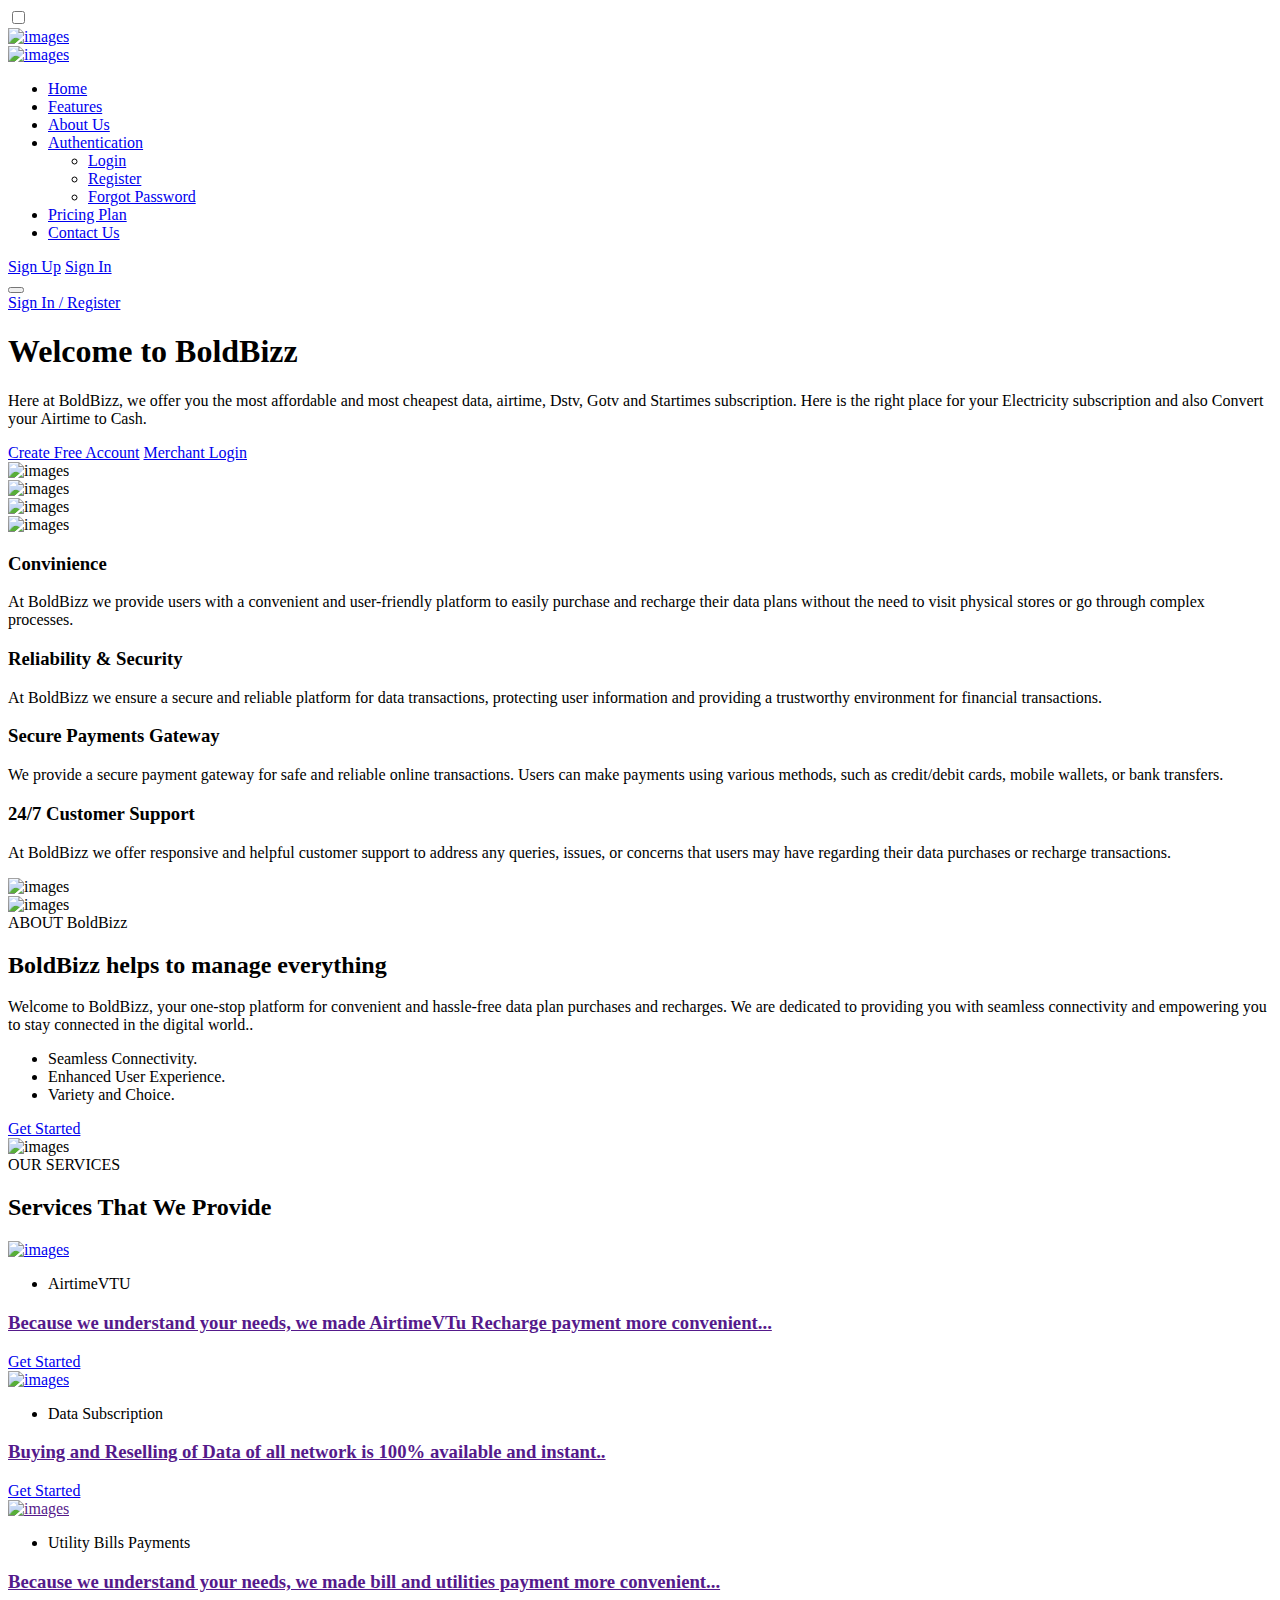
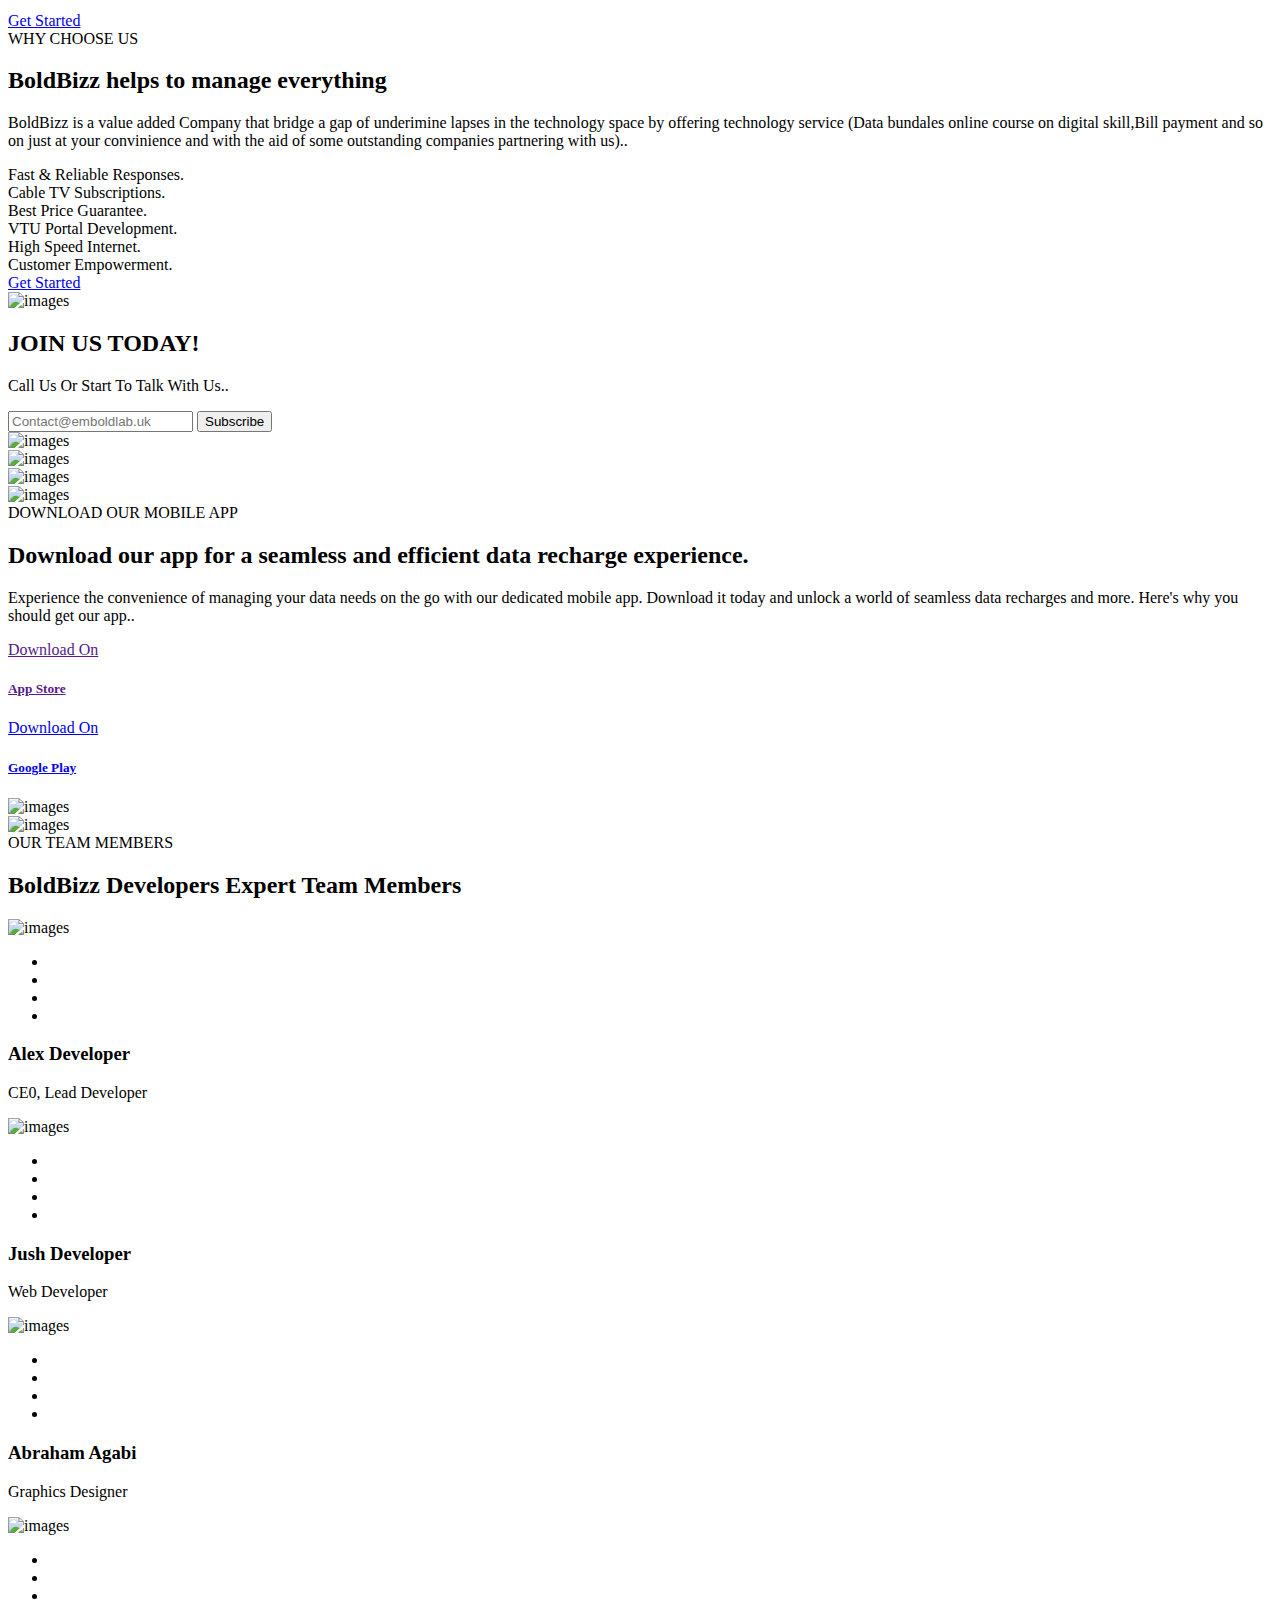
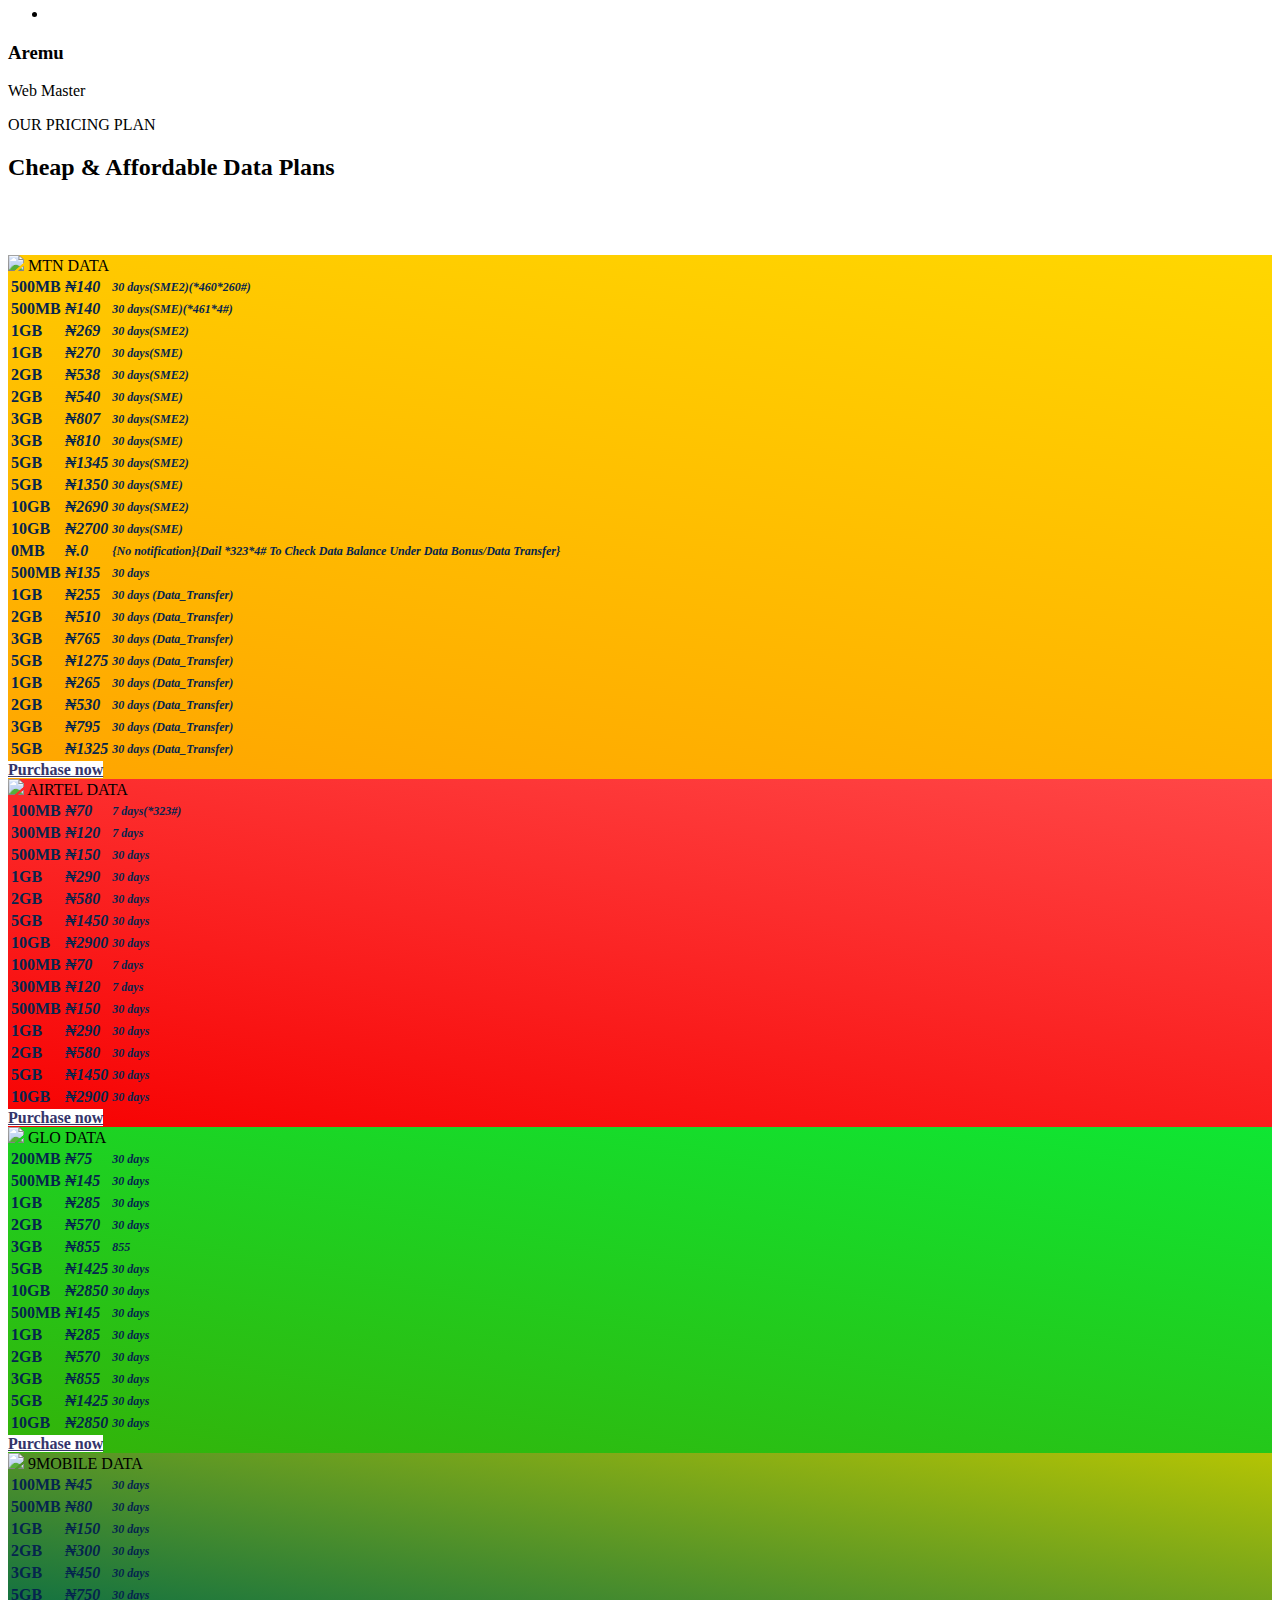
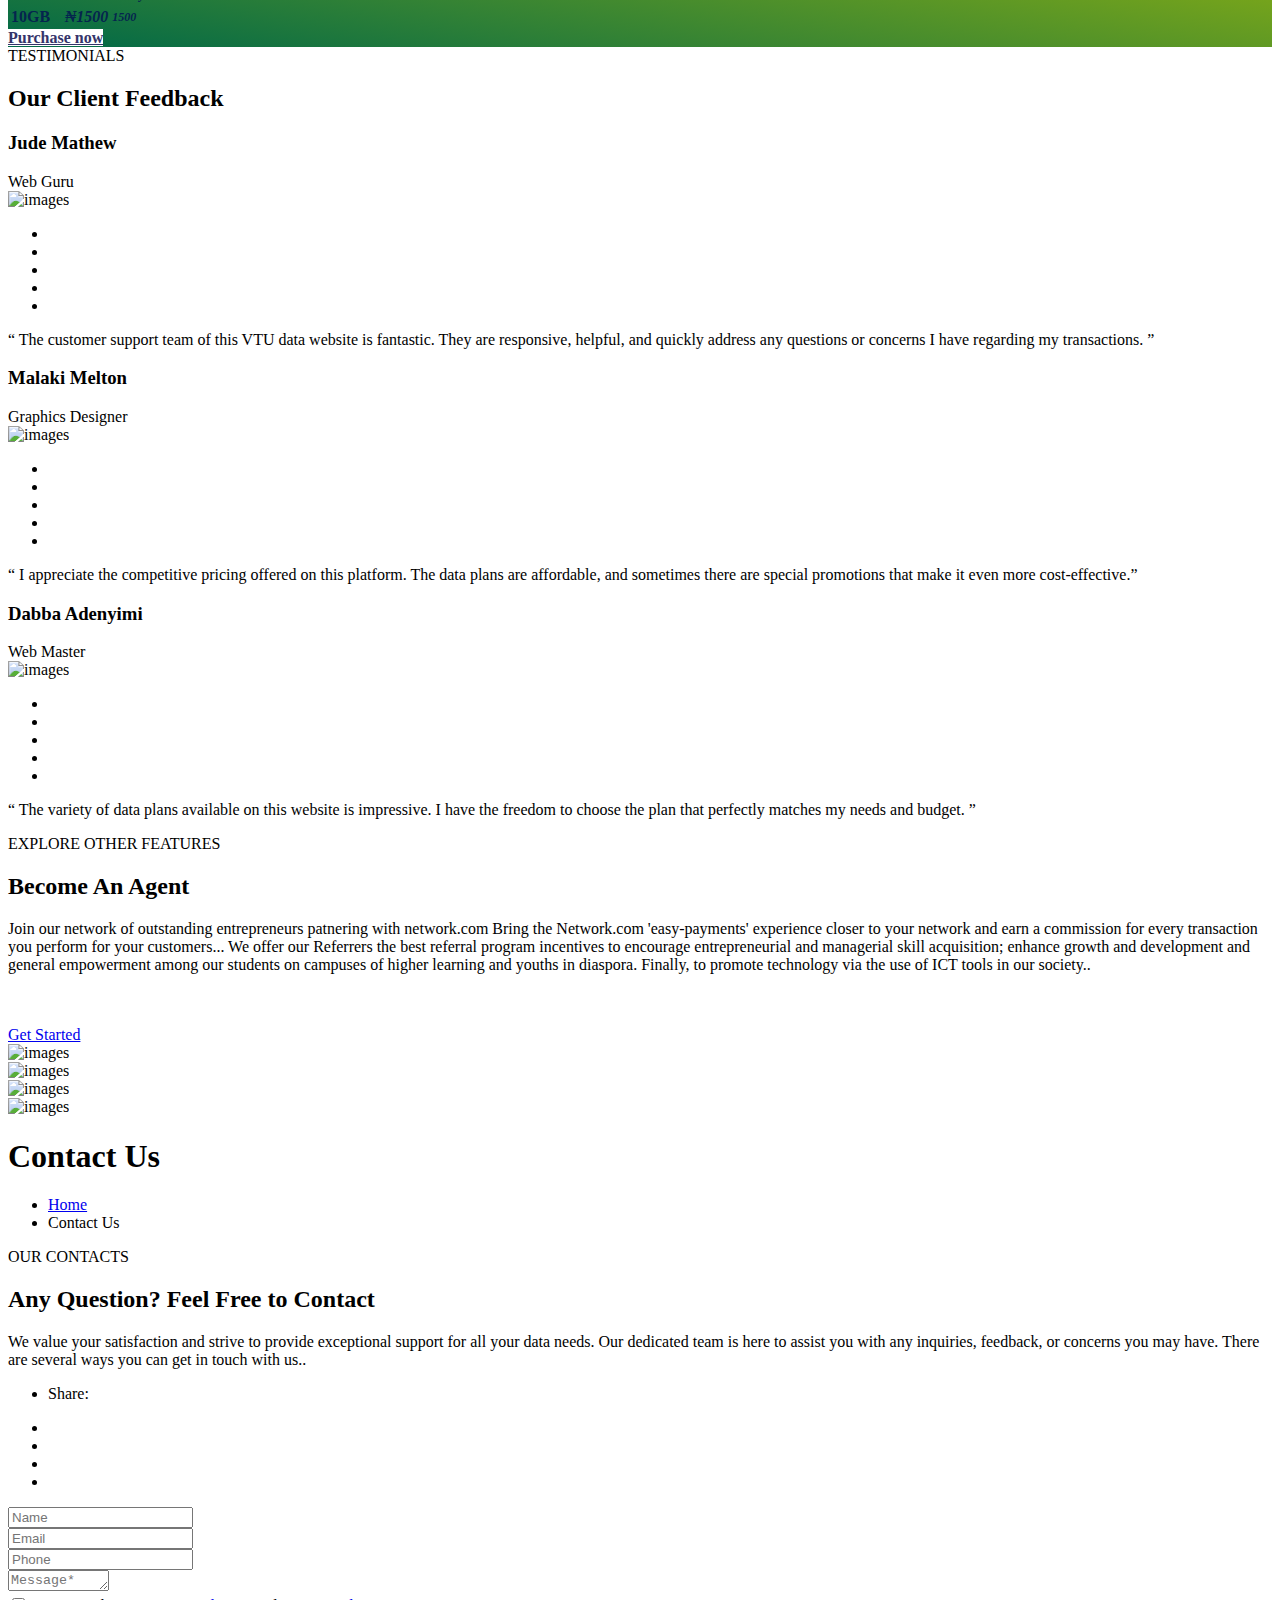
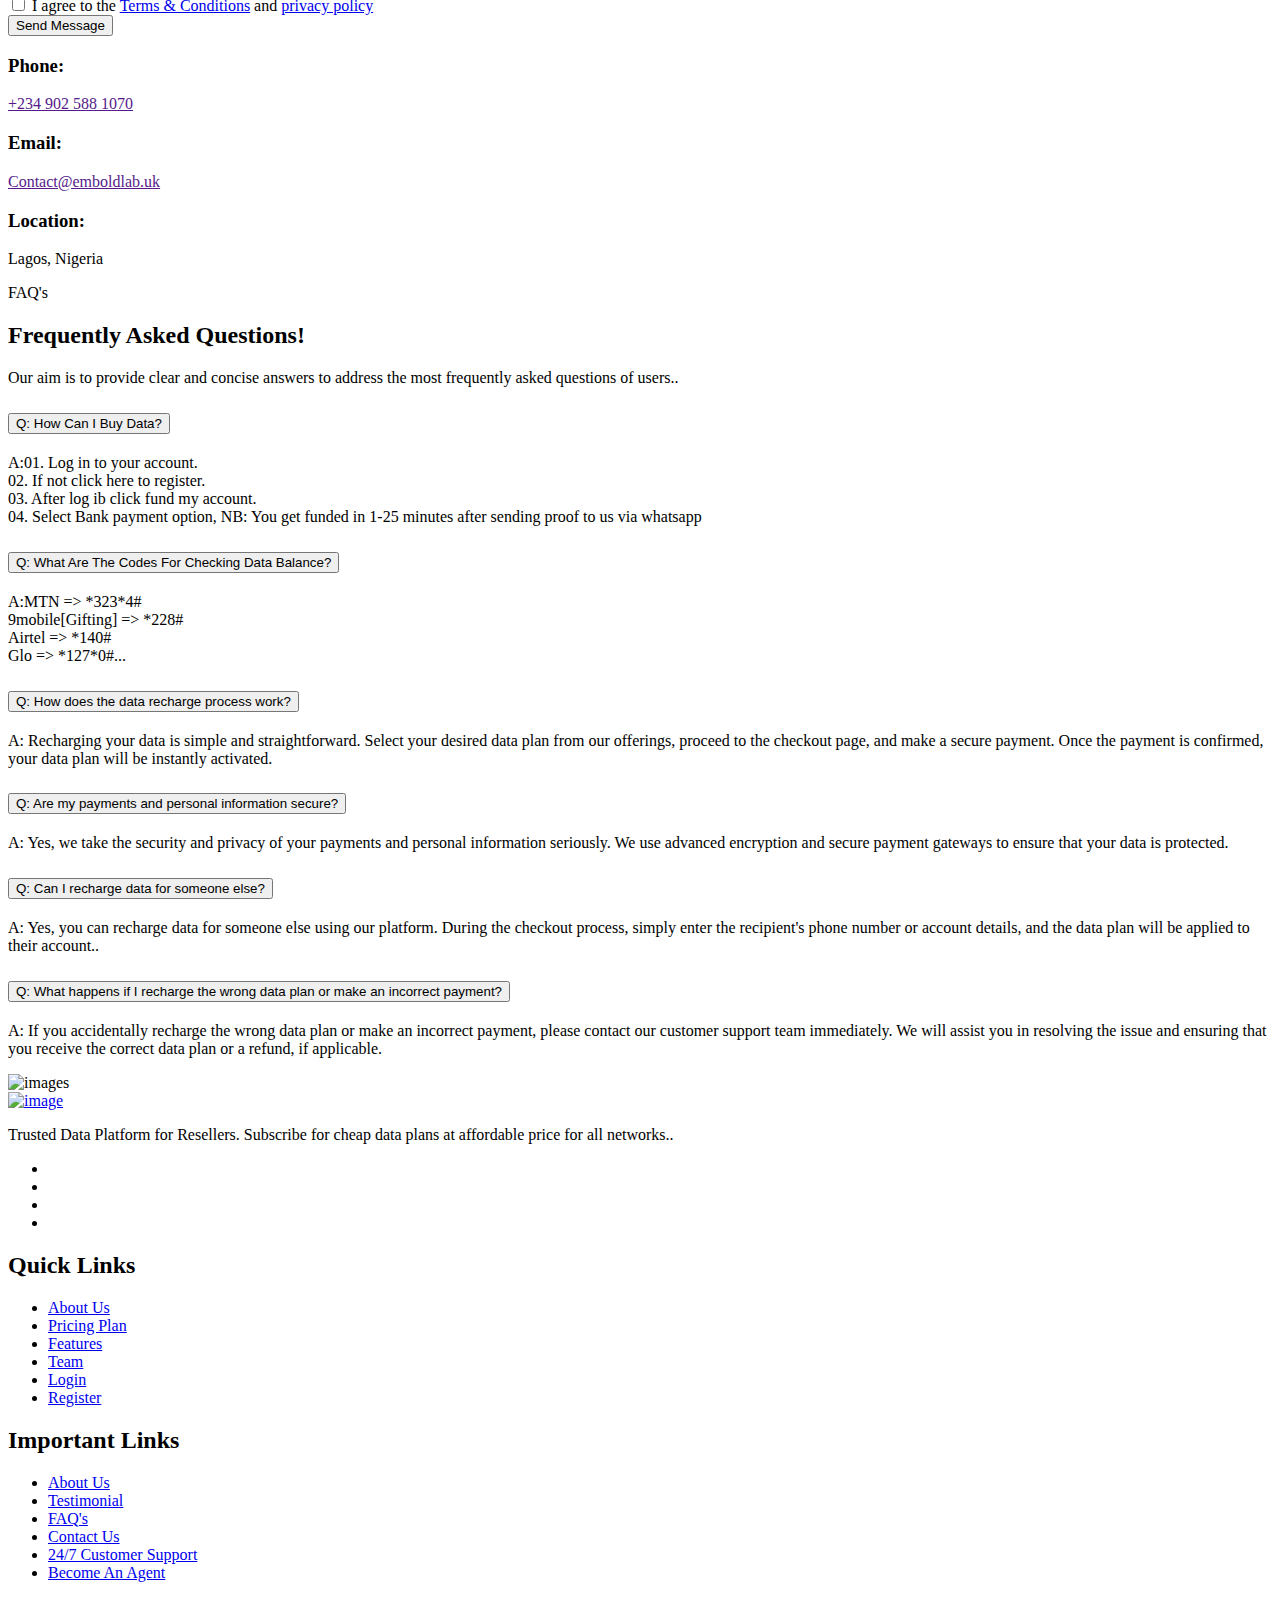
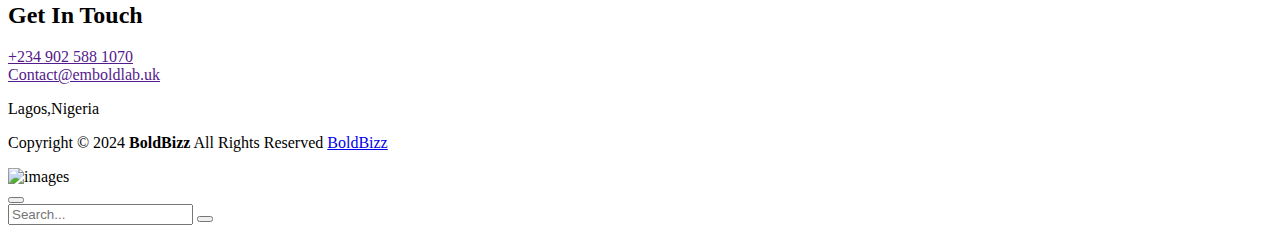
==== boldbiz/index.htm @ e20be770 "Add files via upload" ====
<!DOCTYPE html>
<html lang="en">
    
<head>
        <meta charset="UTF-8">
        <meta http-equiv="X-UA-Compatible" content="IE=edge">
        <meta name="viewport" content="width=device-width, initial-scale=1">

        <!-- Css Link -->
        <link rel="stylesheet" href="assets2/css/bootstrap.min.css"> 
        <link rel="stylesheet" href="assets2/css/meanmenu.min.css"> 
        <link rel="stylesheet" href="assets2/css/odometer.min.css"> 
        <link rel="stylesheet" href="assets2/css/magnific-popup.css"> 
        <link rel="stylesheet" href="assets2/css/aos.css"> 
        <link rel="stylesheet" href="assets2/css/flaticon.css"> 
        <link rel="stylesheet" href="assets2/css/owl.carousel.min.css"> 
        <link rel="stylesheet" href="assets2/css/owl.theme.default.min.css">  
        <link rel="stylesheet" href="assets2/css/boxicons.min.css"> 
        <link rel="stylesheet" href="assets2/css/animate.min.css"> 
        <link rel="stylesheet" href="assets2/css/style.css"> 
        <link rel="stylesheet" href="assets2/css/dark.css"> 
        <link rel="stylesheet" href="assets2/css/responsive.css"> 

        <title>
            BoldBizz | A technology platform that offers solutions to digital needs at best possible
            price without
            compromising quality. data, airtime, electricity, cable, airtime to cash, all available for you...
        </title>
    
        
        <link rel="icon" type="image/png" href="img/welcome.png"> 

    </head>
    <body>

        <!-- Start Dark Mode -->
        <div class="switch-theme-mode">
            <label id="switch" class="switch">
                <input type="checkbox" onchange="toggleTheme()" id="slider">
                <span class="slider round"></span>
            </label>
        </div>
        <!-- End Dark Mode -->

        <!-- Start Navbar Area --> 
        <div class="navbar-area bg-one-nav-color"> 
            <!-- Menu For Mobile Device -->  
            <div class="container"> 
                <div class="mobile-nav">  
                    <div class="logo">
                        <a href="index.html"> 
                            <img src="img/welcome.png" style="height: 50px" class="main-logo" alt="images">   
                        </a> 
                    </div>
                </div>  
            </div> 
            
            <div class="main-nav">         
                <div class="container-fluid">    
                    <nav class="navbar navbar-expand-md navbar-light">   

                        <a href="index.html">   
                            <img src="img/welcome.png" style="height: 50px" class="main-logo" alt="images">  
                        </a>   

                        <div class="collapse navbar-collapse mean-menu" id="navbarSupportedContent"> 
                            <ul class="navbar-nav ms-auto">  
                                <li class="nav-item nav-item-five">  
                                    <a href="#home" class="nav-link active">
                                        Home
                                    </a>

                                </li> 

                                <li class="nav-item nav-item-five"> 

                                    <a href="#features" class="nav-link">
                                        Features
                                    </a>    

                                </li> 

                                <li class="nav-item nav-item-five"> 

                                    <a href="#about" class="nav-link">
                                        About Us
                                    </a>    

                                </li> 

                                <li class="nav-item nav-item-five"> 

                                    <a href="#" class="nav-link dropdown-toggle">
                                        Authentication
                                        <i class='bx bx-plus'></i>
                                    </a>   

                                    <ul class="dropdown-menu">
                                
                                        <li class="nav-item">
                                            <a href="/mobile/login" class="nav-link">Login</a>     
                                        </li>

                                        <li class="nav-item"> 
                                            <a href="/mobile/register" class="nav-link">Register</a>      
                                        </li>  
                                        
                                        <li class="nav-item">
                                            <a href="/mobile/password/reset" class="nav-link">Forgot Password</a>     
                                        </li>  

                                    </ul>  

                                </li>

                                
                                <li class="nav-item nav-item-five"> 

                                    <a href="#pricing" class="nav-link">
                                        Pricing Plan
                                    </a>   
                                    
                                </li> 
                                
                                <li class="nav-item nav-item-five"> 
                                    <a href="#contact" class="nav-link">Contact Us</a>      
                                </li> 
                            </ul> 


                            <div class="others-option-vg d-flex align-items-center"> 
                                
                                <div class="option-item">
                                    <a href="/mobile/register" class="default-btn">Sign Up</a> 
                                    <a href="/mobile/login" class="default-btn">Sign In</a> 
                                </div>

                            </div>
                            
                        </div>
                    </nav> 
                </div>
            </div>     

            <div class="others-option-for-responsive"> 
                <div class="container">
                    <div class="dot-menu">
                        <div class="inner">
                            <div class="circle circle-one"></div>
                            <div class="circle circle-two"></div>
                            <div class="circle circle-three"></div>
                        </div>
                    </div>
                    
                    <div class="container">
                        <div class="option-inner">
                            <div class="others-options justify-content-center d-flex align-items-center">

                                <div class="option-item">
                                    <button type="button" data-bs-toggle="modal" data-bs-target="#exampleModal" data-bs-whatever="@mdo">
                                        <i class='bx bx-search'></i>
                                    </button>
                                </div>
                                <div class="option-item">
                                    <a href="my-account.html" class="default-btn">Sign In  /  Register</a> 
                                </div>
                                
                            </div>
                        </div> 
                    </div>
                </div>
            </div>    
        </div>
        <!-- End  Navbar Area -->

        <!-- Start Home Area -->
        <div id="home" class="banner-one-area pt-100 pb-100">
            <div class="container-fluid">
                <div class="row align-items-center">
                    <div class="col-lg-7">
                        <div class="single-banner-content">
                            <h1 data-aos="fade-right" data-aos-duration="1000" data-aos-once="true">Welcome to BoldBizz</h1>
                            <p data-aos="fade-left" data-aos-duration="1800" data-aos-once="true">
                                Here at BoldBizz, we offer you the most affordable and most cheapest data, airtime, Dstv, Gotv 
                                and Startimes subscription. Here is the right place for your Electricity subscription and also Convert your 
                                Airtime to Cash.
                            </p>
                        
                            <a href="/mobile/register" class="default-btn btn-style-one">Create Free Account</a>
                            <a href="/mobile/login" class="default-btn btn-style-one">Merchant Login</a>
                            
                        </div>
                    </div>
                    <div class="col-lg-5">
                        <div class="single-banner-img">
                            <img src="img/blue-suit-man-smiling.png" alt="images">
                        </div>
                    </div>
                </div>
            </div>
            <div class="banner-shape-1">
                <img src="assets2/images/banner/banner-shape-1.png" alt="images">
            </div>
            <div class="banner-shape-2">
                <img src="assets2/images/banner/banner-shape-2.png" alt="images">
            </div>
            <div class="banner-shape-3">
                <img src="assets2/images/banner/banner-shape-3.png" alt="images">
            </div>
        </div>
        <!-- End Home Area -->

        <!-- Start Featres Area -->
        <div id="features" class="best-selections-area pt-100 pb-70">
            <div class="container">
                <div class="row">

                    <div class="col-lg-3 col-sm-6 col-md-6">
                        <div class="single-selections-card">
                            <div class="selections-icon">
                                <div class="location">
                                    <i class="flaticon-location"></i>
                                </div>
                                <h3>Convinience</h3>
                            </div>
                            <p>
                                At BoldBizz we provide users with a convenient and 
                                user-friendly platform to easily purchase and recharge their data 
                                plans without the need to visit physical stores or go through 
                                complex processes.
                            </p>
                        </div>
                    </div>

                    <div class="col-lg-3 col-sm-6 col-md-6">
                        <div class="single-selections-card">
                            <div class="selections-icon">
                                <div class="location">
                                    <i class="flaticon-discount"></i>
                                </div>
                                <h3>Reliability & Security</h3>
                            </div>
                            <p>
                                At BoldBizz we ensure a secure and reliable platform 
                                for data transactions, protecting user information and providing a 
                                trustworthy environment for financial transactions.
                            </p>
                        </div>
                    </div>

                    <div class="col-lg-3 col-sm-6 col-md-6">
                        <div class="single-selections-card">
                            <div class="selections-icon">
                                <div class="location">
                                    <i class="flaticon-credit"></i>
                                </div>
                                <h3>Secure Payments Gateway</h3>
                            </div>
                            <p>
                                We provide a secure payment gateway for safe and reliable online 
                                transactions. Users can make payments using various methods, such as credit/debit 
                                cards, mobile wallets, or bank transfers.
                            </p>
                        </div>
                    </div>

                    <div class="col-lg-3 col-sm-6 col-md-6">
                        <div class="single-selections-card">
                            <div class="selections-icon">
                                <div class="location">
                                    <i class="flaticon-headphones"></i>
                                </div>
                                <h3>24/7 Customer Support</h3>
                            </div>
                            <p>At BoldBizz we offer responsive and helpful customer 
                                support to address any queries, issues, or concerns that users may 
                                have regarding their data purchases or recharge transactions.
                            </p>

                        </div>
                    </div>

                </div>
            </div>
        </div>
        <!-- End Features Area -->

        <!-- Start About area -->
        <div id="about" class="about-area pb-100">
            <div class="container">
                <div class="row align-items-center">
                    <div class="col-lg-6">
                        <div class="single-about-img">
                            <img src="img/yellow-guy-with-yellow-phone.png" alt="images">
                            <div class="about-shape">
                                <img src="assets2/images/about/about-shape-1.png" alt="images">
                            </div>
                        </div>
                    </div>
                    <div class="col-lg-6">
                        <div class="single-about-content">
                            <div class="section-title left-title">
                                <span class="top-title">ABOUT BoldBizz</span>
                                <h2>BoldBizz helps to manage everything</h2>
                                <p>
                                    Welcome to BoldBizz, your one-stop platform for convenient 
                                    and hassle-free data plan purchases and recharges. We are dedicated to 
                                    providing you with seamless connectivity and empowering you to stay 
                                    connected in the digital world..
                                </p>
                            </div>
                            <ul>
                                <li>
                                    <i class='bx bx-check-double'></i>Seamless Connectivity.
                                </li>
                                <li>
                                    <i class='bx bx-check-double'></i>Enhanced User Experience.
                                </li>
                                <li>
                                    <i class='bx bx-check-double'></i>Variety and Choice.
                                </li>
                            </ul>
                            <a href="/mobile/register" class="default-btn btn-style-one">Get Started</a>
                        </div>
                    </div>
                </div>
            </div>
            <div class="about-shape-1">
                <img src="assets2/images/about/about-shape-2.png" alt="images">
            </div>
        </div>
        <!-- End About area -->

        <!-- Start Services Area -->
        <div id="service" class="blog-area pt-100 pb-70">
            <div class="container">
                <div class="section-title">
                    <span class="top-title">OUR SERVICES</span>
                    <h2>Services That We Provide</h2>
                </div>
                <div class="row justify-content-center">
                    <div class="col-lg-4 col-md-6" data-aos="fade-up" data-aos-duration="1000" data-aos-once="true">
                        <div class="single-blog-content">
                            <div class="blog-img">
                                <a href="blog-details.html">
                                    <img src="img//vtu.jpg" alt="images">
                                </a>
                            </div>
                            <div class="blog-content">
                                <ul>
                                    <li>AirtimeVTU</li>
                                </ul>
                                <a href="">
                                    <h3>Because we understand your needs, we made AirtimeVTu Recharge payment more convenient...</h3>
                                </a>
                                <a href="/mobile/register" class="default-btn btn-style-two">Get Started</a>
                            </div>
                        </div>
                    </div>

                    <div class="col-lg-4 col-md-6" data-aos="fade-up" data-aos-duration="2000" data-aos-once="true">
                        <div class="single-blog-content">
                            <div class="blog-img">
                                <a href="blog-details.html">
                                    <img src="img/data.jpg" alt="images">
                                </a>
                            </div>
                            <div class="blog-content">
                                <ul>
                                    <li>Data Subscription</li>
                                </ul>
                                <a href="">
                                    <h3>Buying and Reselling of Data of all network is 100% available and instant..</h3>
                                </a>
                                <a href="/mobile/register" class="default-btn btn-style-two">Get Started</a>
                            </div>
                        </div>
                    </div>

                    <div class="col-lg-4 col-md-6" data-aos="fade-up" data-aos-duration="3000" data-aos-once="true">
                        <div class="single-blog-content">
                            <div class="blog-img">
                                <a href="">
                                    <img src="img/utility-bills.jpg" alt="images">
                                </a>
                            </div>
                            <div class="blog-content">
                                <ul>
                                    <li>Utility Bills Payments</li>
                                </ul>
                                <a href="">
                                    <h3>Because we understand your needs, we made bill and utilities payment more convenient...</h3>
                                </a>
                                <a href="/mobile/register" class="default-btn btn-style-two">Get Started</a>
                            </div>
                        </div>
                    </div>
                </div>
            </div>
        </div>
        <!-- End Services Area -->

       <!-- Start Why Choose Us Area -->
       <div class="choose-us-area pt-100 pb-100">
        <div class="container">
            <div class="row align-items-center">
                <div class="col-lg-6">
                    <div class="single-choose-us-content">
                        <div class="section-title left-title">
                            <span class="top-title">WHY CHOOSE US</span>
                            <h2>BoldBizz helps to manage everything</h2>
                            <p>
                                BoldBizz is a value added Company that bridge a 
                                gap of underimine lapses in the technology space by offering 
                                technology service (Data bundales online course on digital 
                                skill,Bill payment and so on just at your convinience and 
                                with the aid of some outstanding companies partnering with us)..
                            </p>
                        </div>

                        <div class="row">
                            <div class="col-lg-6 col-sm-6 col-md-6">
                                <div class="choose-us-list">
                                    <i class='bx bx-check-double'></i>Fast & Reliable Responses.
                                </div>
                            </div>

                            <div class="col-lg-6 col-sm-6 col-md-6">
                                <div class="choose-us-list">
                                    <i class='bx bx-check-double'></i>Cable TV Subscriptions.
                                </div>
                            </div>

                            <div class="col-lg-6 col-sm-6 col-md-6">
                                <div class="choose-us-list">
                                    <i class='bx bx-check-double'></i>Best Price Guarantee.
                                </div>
                            </div>

                            <div class="col-lg-6 col-sm-6 col-md-6">
                                <div class="choose-us-list">
                                    <i class='bx bx-check-double'></i>VTU Portal Development.
                                </div>
                            </div>

                            <div class="col-lg-6 col-sm-6 col-md-6">
                                <div class="choose-us-list">
                                    <i class='bx bx-check-double'></i>High Speed Internet.
                                </div>
                            </div>

                            <div class="col-lg-6 col-sm-6 col-md-6">
                                <div class="choose-us-list">
                                    <i class='bx bx-check-double'></i>Customer Empowerment.
                                </div>
                            </div>

                        </div>
                        
                        <a href="/mobile/register" class="default-btn btn-style-one btn-style-three">Get Started</a>
                    </div>
                </div>

                <div class="col-lg-6">
                    <div class="choose-us-img">
                        <img src="img/orange-lady-holding-phone.png" alt="images">
                    </div>
                </div>

            </div>
        </div>
    </div>
    <!-- End Why Choose Us Area -->

        <!-- Start Subscribe Area -->
        <div class="subscribe-area pt-100 pb-100">
            <div class="container">
                <div class="row align-items-center">
                    <div class="col-lg-6">
                        <div class="single-subscribe-content">
                            <h2>JOIN US TODAY!</h2>
                            <p>Call Us Or Start To Talk With Us..</p>
                        </div>
                    </div>
                    <div class="col-lg-6">
                        <div class="subscribe-from"> 
                            <form class="newsletter-form" data-toggle="validator" novalidate="true">
                                <input type="email" class="form-control" placeholder="Contact@emboldlab.uk" name="EMAIL" required="" autocomplete="off">
                    
                                <button class="default-btn btn-style-one" type="submit">
                                    Subscribe<span></span>  
                                </button>
                    
                                <div id="validator-newsletter" class="form-result"></div>
                            </form> 
                        </div>
                    </div>
                </div>
            </div>
            <div class="subscribe-shape-1">
                <img src="assets2/images/subscribe-shape-1.png" alt="images">
            </div>
            <div class="subscribe-shape-2">
                <img src="assets2/images/subscribe-shape-2.png" alt="images">
            </div>
            <div class="subscribe-shape-3">
                <img src="assets2/images/subscribe-shape-3.png" alt="images">
            </div>
            <div class="subscribe-shape-4">
                <img src="assets2/images/subscribe-shape-1.png" alt="images">
            </div>
        </div>
        <!-- End Subscribe Area -->

       <!-- Start Download Our Mobile App Area -->
       <div id="app" class="download-app-area pt-100 pb-100">
        <div class="container">
            <div class="row align-items-center">
                <div class="col-lg-6">
                    <div class="single-download-content">
                        <div class="section-title left-title">
                            <span class="top-title">DOWNLOAD OUR MOBILE APP</span>
                            <h2>Download our app for a seamless and efficient data recharge experience.</h2>
                            <p>
                                Experience the convenience of managing your data needs on the go with our dedicated mobile app. 
                                Download it today and unlock a world of seamless data recharges and more. Here's why you should 
                                get our app..
                            </p>
                        </div>
                        <div class="download-btn-item">
                            <div class="row">
                                <div class="col-lg-6 col-6 col-sm-6 col-md-6">
                                    <div class="download-btn">
                                        <a href="" target="_blank">
                                            <i class='bx bxl-apple'></i>
                                            <p>Download On</p>
                                            <h5>App Store</h5>
                                        </a>
                                    </div>
                                </div>
                                <div class="col-lg-6 col-6 col-sm-6 col-md-6">
                                    <div class="download-btn download-btn-style-two">
                                        <a href="https://play.google.com/store/apps/details?id=com.BoldBizz&pli=1" target="_blank">
                                            <i class='bx bxl-play-store' ></i>
                                            <p>Download On</p>
                                            <h5>Google Play</h5>
                                        </a>
                                    </div>
                                </div>
                            </div>
                        </div>
                    </div>
                </div>
                <div class="col-lg-6">
                    <div class="download-img">
                        <img src="img/ade_phone.png" alt="images">
                        <div class="download-img-two">
                            <img src="assets2/images/download-shape-1.png" alt="images">
                        </div>
                    </div>
                </div>
            </div>
        </div>
    </div>
    <!-- End Download Our Mobile App Area -->

        <!-- Start Team Area -->
        <div id="team" class="persons-area pt-100 pb-100">
            <div class="container">
                <div class="section-title left-title">
                    <span class="top-title">OUR TEAM MEMBERS</span>
                    <h2>BoldBizz Developers Expert Team Members</h2>
                </div>
                <div class="persons-travel-slider owl-carousel owl-theme">

                    <div class="single-persons-card">
                        <div class="persons-img">
                            <img src="img/ade.png" alt="images">
                            <div class="persons-list">
                                <ul>
                                    <li>
                                        <a href="" target="_blank"> 
                                            <i class='bx bxl-facebook'></i>
                                        </a>
                                    </li>   
                                    <li>
                                        <a href="" target="_blank">
                                            <i class='bx bxl-twitter' ></i>
                                        </a>
                                    </li>    
                                    <li>
                                        <a href="" target="_blank">
                                            <i class='bx bxl-linkedin' ></i>
                                        </a>  
                                    </li> 
                                    <li>
                                        <a href="" target="_blank">
                                            <i class='bx bxl-google' ></i>
                                        </a>  
                                    </li> 
                                </ul>
                            </div>
                        </div>
                        <div class="persons-content">
                            <h3>Alex Developer</h3>
                            <p>CE0, Lead Developer</p>
                        </div>
                    </div>

                    <div class="single-persons-card">
                        <div class="persons-img">
                            <img src="img/ade.png" alt="images">
                            <div class="persons-list">
                                 <ul>
                                    <li>
                                        <a href="" target="_blank"> 
                                            <i class='bx bxl-facebook'></i>
                                        </a>
                                    </li>   
                                    <li>
                                        <a href="" target="_blank">
                                            <i class='bx bxl-twitter' ></i>
                                        </a>
                                    </li>    
                                    <li>
                                        <a href="" target="_blank">
                                            <i class='bx bxl-linkedin' ></i>
                                        </a>  
                                    </li> 
                                    <li>
                                        <a href="" target="_blank">
                                            <i class='bx bxl-google' ></i>
                                        </a>  
                                    </li> 
                                </ul>
                            </div>
                        </div>
                        <div class="persons-content">
                            <h3>Jush Developer</h3>
                            <p>Web Developer</p>
                        </div>
                    </div>

                    <div class="single-persons-card">
                        <div class="persons-img">
                            <img src="img/ade.png" alt="images">
                            <div class="persons-list">
                                <ul>
                                    <li>
                                        <a href="" target="_blank"> 
                                            <i class='bx bxl-facebook'></i>
                                        </a>
                                    </li>   
                                    <li>
                                        <a href="" target="_blank">
                                            <i class='bx bxl-twitter' ></i>
                                        </a>
                                    </li>    
                                    <li>
                                        <a href="" target="_blank">
                                            <i class='bx bxl-linkedin' ></i>
                                        </a>  
                                    </li> 
                                    <li>
                                        <a href="" target="_blank">
                                            <i class='bx bxl-google' ></i>
                                        </a>  
                                    </li> 
                                </ul>
                            </div>
                        </div>
                        <div class="persons-content">
                            <h3>Abraham Agabi</h3>
                            <p>Graphics Designer</p>
                        </div>
                    </div>

                    <div class="single-persons-card">
                        <div class="persons-img">
                            <img src="img/ade.png" alt="images">
                            <div class="persons-list">
                                <ul>
                                    <li>
                                        <a href="" target="_blank"> 
                                            <i class='bx bxl-facebook'></i>
                                        </a>
                                    </li>   
                                    <li>
                                        <a href="" target="_blank">
                                            <i class='bx bxl-twitter' ></i>
                                        </a>
                                    </li>    
                                    <li>
                                        <a href="" target="_blank">
                                            <i class='bx bxl-linkedin' ></i>
                                        </a>  
                                    </li> 
                                    <li>
                                        <a href="" target="_blank">
                                            <i class='bx bxl-google' ></i>
                                        </a>  
                                    </li> 
                                </ul>
                            </div>
                        </div>
                        <div class="persons-content">
                            <h3>Aremu</h3>
                            <p>Web Master</p>
                        </div>
                    </div>

                </div>
            </div>
        </div>
        <!-- End Team Area -->

           <!-- pricing area start -->
	 <section class="pricing-area pt-100 pb-70" id="pricing">
        <div class="container"> 
            <div class="section-title left-title">
                <span class="top-title">OUR PRICING PLAN</span>
                <h2>Cheap & Affordable Data Plans</h2>
            </div> <br> <br> <br> 
    
            <div class="row">
                <div class="col-md-6 col-lg-3 ftco-animate fadeInUp ftco-animated">
                    <div class="shadow-lg p-3 mb-5 bg-white rounded"
                        style="background: linear-gradient(10deg, orange, gold)">
                        <div class="text-center">
                            <img src="img/mtn.png" style="height: 100px; ">
                            <span class="excerpt d-block mt-3">MTN DATA</span>
                            <div class="pricing-text mb-3">
                                <table class="table table-all ">
                                                                            <tr>
                                            <td
                                                style="color: rgb(5, 37, 78); font-size:16px; font-weight: bolder;">
                                                500MB
                                            </td>
                                            <td
                                                style="color: rgb(5, 37, 78); font-size:16px;  font-weight: bolder;">
                                                <i> &#8358;140</i>
                                            </td>
                                            <td
                                                style="color: rgb(5, 37, 78); font-size:12px;  font-weight: bolder;">
                                                <i>30 days(SME2)(*460*260#)</i>
                                            </td>
                                        </tr>
                                                                            <tr>
                                            <td
                                                style="color: rgb(5, 37, 78); font-size:16px; font-weight: bolder;">
                                                500MB
                                            </td>
                                            <td
                                                style="color: rgb(5, 37, 78); font-size:16px;  font-weight: bolder;">
                                                <i> &#8358;140</i>
                                            </td>
                                            <td
                                                style="color: rgb(5, 37, 78); font-size:12px;  font-weight: bolder;">
                                                <i>30 days(SME)(*461*4#)</i>
                                            </td>
                                        </tr>
                                                                            <tr>
                                            <td
                                                style="color: rgb(5, 37, 78); font-size:16px; font-weight: bolder;">
                                                1GB
                                            </td>
                                            <td
                                                style="color: rgb(5, 37, 78); font-size:16px;  font-weight: bolder;">
                                                <i> &#8358;269</i>
                                            </td>
                                            <td
                                                style="color: rgb(5, 37, 78); font-size:12px;  font-weight: bolder;">
                                                <i>30 days(SME2)</i>
                                            </td>
                                        </tr>
                                                                            <tr>
                                            <td
                                                style="color: rgb(5, 37, 78); font-size:16px; font-weight: bolder;">
                                                1GB
                                            </td>
                                            <td
                                                style="color: rgb(5, 37, 78); font-size:16px;  font-weight: bolder;">
                                                <i> &#8358;270</i>
                                            </td>
                                            <td
                                                style="color: rgb(5, 37, 78); font-size:12px;  font-weight: bolder;">
                                                <i>30 days(SME)</i>
                                            </td>
                                        </tr>
                                                                            <tr>
                                            <td
                                                style="color: rgb(5, 37, 78); font-size:16px; font-weight: bolder;">
                                                2GB
                                            </td>
                                            <td
                                                style="color: rgb(5, 37, 78); font-size:16px;  font-weight: bolder;">
                                                <i> &#8358;538</i>
                                            </td>
                                            <td
                                                style="color: rgb(5, 37, 78); font-size:12px;  font-weight: bolder;">
                                                <i>30 days(SME2)</i>
                                            </td>
                                        </tr>
                                                                            <tr>
                                            <td
                                                style="color: rgb(5, 37, 78); font-size:16px; font-weight: bolder;">
                                                2GB
                                            </td>
                                            <td
                                                style="color: rgb(5, 37, 78); font-size:16px;  font-weight: bolder;">
                                                <i> &#8358;540</i>
                                            </td>
                                            <td
                                                style="color: rgb(5, 37, 78); font-size:12px;  font-weight: bolder;">
                                                <i>30 days(SME)</i>
                                            </td>
                                        </tr>
                                                                            <tr>
                                            <td
                                                style="color: rgb(5, 37, 78); font-size:16px; font-weight: bolder;">
                                                3GB
                                            </td>
                                            <td
                                                style="color: rgb(5, 37, 78); font-size:16px;  font-weight: bolder;">
                                                <i> &#8358;807</i>
                                            </td>
                                            <td
                                                style="color: rgb(5, 37, 78); font-size:12px;  font-weight: bolder;">
                                                <i>30 days(SME2)</i>
                                            </td>
                                        </tr>
                                                                            <tr>
                                            <td
                                                style="color: rgb(5, 37, 78); font-size:16px; font-weight: bolder;">
                                                3GB
                                            </td>
                                            <td
                                                style="color: rgb(5, 37, 78); font-size:16px;  font-weight: bolder;">
                                                <i> &#8358;810</i>
                                            </td>
                                            <td
                                                style="color: rgb(5, 37, 78); font-size:12px;  font-weight: bolder;">
                                                <i>30 days(SME)</i>
                                            </td>
                                        </tr>
                                                                            <tr>
                                            <td
                                                style="color: rgb(5, 37, 78); font-size:16px; font-weight: bolder;">
                                                5GB
                                            </td>
                                            <td
                                                style="color: rgb(5, 37, 78); font-size:16px;  font-weight: bolder;">
                                                <i> &#8358;1345</i>
                                            </td>
                                            <td
                                                style="color: rgb(5, 37, 78); font-size:12px;  font-weight: bolder;">
                                                <i>30 days(SME2)</i>
                                            </td>
                                        </tr>
                                                                            <tr>
                                            <td
                                                style="color: rgb(5, 37, 78); font-size:16px; font-weight: bolder;">
                                                5GB
                                            </td>
                                            <td
                                                style="color: rgb(5, 37, 78); font-size:16px;  font-weight: bolder;">
                                                <i> &#8358;1350</i>
                                            </td>
                                            <td
                                                style="color: rgb(5, 37, 78); font-size:12px;  font-weight: bolder;">
                                                <i>30 days(SME)</i>
                                            </td>
                                        </tr>
                                                                            <tr>
                                            <td
                                                style="color: rgb(5, 37, 78); font-size:16px; font-weight: bolder;">
                                                10GB
                                            </td>
                                            <td
                                                style="color: rgb(5, 37, 78); font-size:16px;  font-weight: bolder;">
                                                <i> &#8358;2690</i>
                                            </td>
                                            <td
                                                style="color: rgb(5, 37, 78); font-size:12px;  font-weight: bolder;">
                                                <i>30 days(SME2)</i>
                                            </td>
                                        </tr>
                                                                            <tr>
                                            <td
                                                style="color: rgb(5, 37, 78); font-size:16px; font-weight: bolder;">
                                                10GB
                                            </td>
                                            <td
                                                style="color: rgb(5, 37, 78); font-size:16px;  font-weight: bolder;">
                                                <i> &#8358;2700</i>
                                            </td>
                                            <td
                                                style="color: rgb(5, 37, 78); font-size:12px;  font-weight: bolder;">
                                                <i>30 days(SME)</i>
                                            </td>
                                        </tr>
                                                                            <tr>
                                            <td
                                                style="color: rgb(5, 37, 78); font-size:16px; font-weight: bolder;">
                                                0MB
                                            </td>
                                            <td
                                                style="color: rgb(5, 37, 78); font-size:16px;  font-weight: bolder;">
                                                <i> &#8358;.0</i>
                                            </td>
                                            <td
                                                style="color: rgb(5, 37, 78); font-size:12px;  font-weight: bolder;">
                                                <i>{No notification}{Dail *323*4# To Check Data Balance Under Data Bonus/Data Transfer}</i>
                                            </td>
                                        </tr>
                                                                            <tr>
                                            <td
                                                style="color: rgb(5, 37, 78); font-size:16px; font-weight: bolder;">
                                                500MB
                                            </td>
                                            <td
                                                style="color: rgb(5, 37, 78); font-size:16px;  font-weight: bolder;">
                                                <i> &#8358;135</i>
                                            </td>
                                            <td
                                                style="color: rgb(5, 37, 78); font-size:12px;  font-weight: bolder;">
                                                <i>30 days</i>
                                            </td>
                                        </tr>
                                                                            <tr>
                                            <td
                                                style="color: rgb(5, 37, 78); font-size:16px; font-weight: bolder;">
                                                1GB
                                            </td>
                                            <td
                                                style="color: rgb(5, 37, 78); font-size:16px;  font-weight: bolder;">
                                                <i> &#8358;255</i>
                                            </td>
                                            <td
                                                style="color: rgb(5, 37, 78); font-size:12px;  font-weight: bolder;">
                                                <i>30 days (Data_Transfer)</i>
                                            </td>
                                        </tr>
                                                                            <tr>
                                            <td
                                                style="color: rgb(5, 37, 78); font-size:16px; font-weight: bolder;">
                                                2GB
                                            </td>
                                            <td
                                                style="color: rgb(5, 37, 78); font-size:16px;  font-weight: bolder;">
                                                <i> &#8358;510</i>
                                            </td>
                                            <td
                                                style="color: rgb(5, 37, 78); font-size:12px;  font-weight: bolder;">
                                                <i>30 days (Data_Transfer)</i>
                                            </td>
                                        </tr>
                                                                            <tr>
                                            <td
                                                style="color: rgb(5, 37, 78); font-size:16px; font-weight: bolder;">
                                                3GB
                                            </td>
                                            <td
                                                style="color: rgb(5, 37, 78); font-size:16px;  font-weight: bolder;">
                                                <i> &#8358;765</i>
                                            </td>
                                            <td
                                                style="color: rgb(5, 37, 78); font-size:12px;  font-weight: bolder;">
                                                <i>30 days (Data_Transfer)</i>
                                            </td>
                                        </tr>
                                                                            <tr>
                                            <td
                                                style="color: rgb(5, 37, 78); font-size:16px; font-weight: bolder;">
                                                5GB
                                            </td>
                                            <td
                                                style="color: rgb(5, 37, 78); font-size:16px;  font-weight: bolder;">
                                                <i> &#8358;1275</i>
                                            </td>
                                            <td
                                                style="color: rgb(5, 37, 78); font-size:12px;  font-weight: bolder;">
                                                <i>30 days (Data_Transfer)</i>
                                            </td>
                                        </tr>
                                                                            <tr>
                                            <td
                                                style="color: rgb(5, 37, 78); font-size:16px; font-weight: bolder;">
                                                1GB
                                            </td>
                                            <td
                                                style="color: rgb(5, 37, 78); font-size:16px;  font-weight: bolder;">
                                                <i> &#8358;265</i>
                                            </td>
                                            <td
                                                style="color: rgb(5, 37, 78); font-size:12px;  font-weight: bolder;">
                                                <i>30 days (Data_Transfer)</i>
                                            </td>
                                        </tr>
                                                                            <tr>
                                            <td
                                                style="color: rgb(5, 37, 78); font-size:16px; font-weight: bolder;">
                                                2GB
                                            </td>
                                            <td
                                                style="color: rgb(5, 37, 78); font-size:16px;  font-weight: bolder;">
                                                <i> &#8358;530</i>
                                            </td>
                                            <td
                                                style="color: rgb(5, 37, 78); font-size:12px;  font-weight: bolder;">
                                                <i>30 days (Data_Transfer)</i>
                                            </td>
                                        </tr>
                                                                            <tr>
                                            <td
                                                style="color: rgb(5, 37, 78); font-size:16px; font-weight: bolder;">
                                                3GB
                                            </td>
                                            <td
                                                style="color: rgb(5, 37, 78); font-size:16px;  font-weight: bolder;">
                                                <i> &#8358;795</i>
                                            </td>
                                            <td
                                                style="color: rgb(5, 37, 78); font-size:12px;  font-weight: bolder;">
                                                <i>30 days (Data_Transfer)</i>
                                            </td>
                                        </tr>
                                                                            <tr>
                                            <td
                                                style="color: rgb(5, 37, 78); font-size:16px; font-weight: bolder;">
                                                5GB
                                            </td>
                                            <td
                                                style="color: rgb(5, 37, 78); font-size:16px;  font-weight: bolder;">
                                                <i> &#8358;1325</i>
                                            </td>
                                            <td
                                                style="color: rgb(5, 37, 78); font-size:12px;  font-weight: bolder;">
                                                <i>30 days (Data_Transfer)</i>
                                            </td>
                                        </tr>
                                      
                                </table>
                            </div>
  
                            <!-- <a href="/profile" class="btn text-white d-block px-2 py-3" style=" background-image: linear-gradient(to bottom right ,#dc3545, #ab125f, #6d18a9)"><i class="fa fa-shopping-cart"></i> Order now</a> -->
                            <a href="/mobile/login" class="btn d-block px-2 py-3"
                                style="background: white; color: #34346a !important; font-weight: bold;">Purchase now
                            </a>
                        </div>
                    </div>
                </div>
  
                <div class="col-md-6 col-lg-3 ftco-animate fadeInUp ftco-animated">
                    <div class="shadow-lg p-3 mb-5 bg-white rounded"
                        style="background: linear-gradient(10deg, #f70202, #ff4747)">
                        <div class="text-center">
                            <img src="img/airtel.png" height="100" style="height: 100px;">
                            <span class="excerpt d-block mt-3">AIRTEL DATA</span>
                            <div class="pricing-text mb-3">
                                <table class="table table-all ">
                                    <table class="table table-all ">
                                                                                    <tr>
                                                <td
                                                    style="color: rgb(5, 37, 78); font-size:16px; font-weight: bolder;">
                                                    100MB
                                                </td>
                                                <td
                                                    style="color: rgb(5, 37, 78); font-size:16px;  font-weight: bolder;">
                                                    <i> &#8358;70</i>
                                                </td>
                                                <td
                                                    style="color: rgb(5, 37, 78); font-size:12px;  font-weight: bolder;">
                                                    <i>7 days(*323#)</i>
                                                </td>
                                            </tr>
                                                                                    <tr>
                                                <td
                                                    style="color: rgb(5, 37, 78); font-size:16px; font-weight: bolder;">
                                                    300MB
                                                </td>
                                                <td
                                                    style="color: rgb(5, 37, 78); font-size:16px;  font-weight: bolder;">
                                                    <i> &#8358;120</i>
                                                </td>
                                                <td
                                                    style="color: rgb(5, 37, 78); font-size:12px;  font-weight: bolder;">
                                                    <i>7 days</i>
                                                </td>
                                            </tr>
                                                                                    <tr>
                                                <td
                                                    style="color: rgb(5, 37, 78); font-size:16px; font-weight: bolder;">
                                                    500MB
                                                </td>
                                                <td
                                                    style="color: rgb(5, 37, 78); font-size:16px;  font-weight: bolder;">
                                                    <i> &#8358;150</i>
                                                </td>
                                                <td
                                                    style="color: rgb(5, 37, 78); font-size:12px;  font-weight: bolder;">
                                                    <i>30 days</i>
                                                </td>
                                            </tr>
                                                                                    <tr>
                                                <td
                                                    style="color: rgb(5, 37, 78); font-size:16px; font-weight: bolder;">
                                                    1GB
                                                </td>
                                                <td
                                                    style="color: rgb(5, 37, 78); font-size:16px;  font-weight: bolder;">
                                                    <i> &#8358;290</i>
                                                </td>
                                                <td
                                                    style="color: rgb(5, 37, 78); font-size:12px;  font-weight: bolder;">
                                                    <i>30 days</i>
                                                </td>
                                            </tr>
                                                                                    <tr>
                                                <td
                                                    style="color: rgb(5, 37, 78); font-size:16px; font-weight: bolder;">
                                                    2GB
                                                </td>
                                                <td
                                                    style="color: rgb(5, 37, 78); font-size:16px;  font-weight: bolder;">
                                                    <i> &#8358;580</i>
                                                </td>
                                                <td
                                                    style="color: rgb(5, 37, 78); font-size:12px;  font-weight: bolder;">
                                                    <i>30 days</i>
                                                </td>
                                            </tr>
                                                                                    <tr>
                                                <td
                                                    style="color: rgb(5, 37, 78); font-size:16px; font-weight: bolder;">
                                                    5GB
                                                </td>
                                                <td
                                                    style="color: rgb(5, 37, 78); font-size:16px;  font-weight: bolder;">
                                                    <i> &#8358;1450</i>
                                                </td>
                                                <td
                                                    style="color: rgb(5, 37, 78); font-size:12px;  font-weight: bolder;">
                                                    <i>30 days</i>
                                                </td>
                                            </tr>
                                                                                    <tr>
                                                <td
                                                    style="color: rgb(5, 37, 78); font-size:16px; font-weight: bolder;">
                                                    10GB
                                                </td>
                                                <td
                                                    style="color: rgb(5, 37, 78); font-size:16px;  font-weight: bolder;">
                                                    <i> &#8358;2900</i>
                                                </td>
                                                <td
                                                    style="color: rgb(5, 37, 78); font-size:12px;  font-weight: bolder;">
                                                    <i>30 days</i>
                                                </td>
                                            </tr>
                                                                                    <tr>
                                                <td
                                                    style="color: rgb(5, 37, 78); font-size:16px; font-weight: bolder;">
                                                    100MB
                                                </td>
                                                <td
                                                    style="color: rgb(5, 37, 78); font-size:16px;  font-weight: bolder;">
                                                    <i> &#8358;70</i>
                                                </td>
                                                <td
                                                    style="color: rgb(5, 37, 78); font-size:12px;  font-weight: bolder;">
                                                    <i>7 days</i>
                                                </td>
                                            </tr>
                                                                                    <tr>
                                                <td
                                                    style="color: rgb(5, 37, 78); font-size:16px; font-weight: bolder;">
                                                    300MB
                                                </td>
                                                <td
                                                    style="color: rgb(5, 37, 78); font-size:16px;  font-weight: bolder;">
                                                    <i> &#8358;120</i>
                                                </td>
                                                <td
                                                    style="color: rgb(5, 37, 78); font-size:12px;  font-weight: bolder;">
                                                    <i>7 days</i>
                                                </td>
                                            </tr>
                                                                                    <tr>
                                                <td
                                                    style="color: rgb(5, 37, 78); font-size:16px; font-weight: bolder;">
                                                    500MB
                                                </td>
                                                <td
                                                    style="color: rgb(5, 37, 78); font-size:16px;  font-weight: bolder;">
                                                    <i> &#8358;150</i>
                                                </td>
                                                <td
                                                    style="color: rgb(5, 37, 78); font-size:12px;  font-weight: bolder;">
                                                    <i>30 days</i>
                                                </td>
                                            </tr>
                                                                                    <tr>
                                                <td
                                                    style="color: rgb(5, 37, 78); font-size:16px; font-weight: bolder;">
                                                    1GB
                                                </td>
                                                <td
                                                    style="color: rgb(5, 37, 78); font-size:16px;  font-weight: bolder;">
                                                    <i> &#8358;290</i>
                                                </td>
                                                <td
                                                    style="color: rgb(5, 37, 78); font-size:12px;  font-weight: bolder;">
                                                    <i>30 days</i>
                                                </td>
                                            </tr>
                                                                                    <tr>
                                                <td
                                                    style="color: rgb(5, 37, 78); font-size:16px; font-weight: bolder;">
                                                    2GB
                                                </td>
                                                <td
                                                    style="color: rgb(5, 37, 78); font-size:16px;  font-weight: bolder;">
                                                    <i> &#8358;580</i>
                                                </td>
                                                <td
                                                    style="color: rgb(5, 37, 78); font-size:12px;  font-weight: bolder;">
                                                    <i>30 days</i>
                                                </td>
                                            </tr>
                                                                                    <tr>
                                                <td
                                                    style="color: rgb(5, 37, 78); font-size:16px; font-weight: bolder;">
                                                    5GB
                                                </td>
                                                <td
                                                    style="color: rgb(5, 37, 78); font-size:16px;  font-weight: bolder;">
                                                    <i> &#8358;1450</i>
                                                </td>
                                                <td
                                                    style="color: rgb(5, 37, 78); font-size:12px;  font-weight: bolder;">
                                                    <i>30 days</i>
                                                </td>
                                            </tr>
                                                                                    <tr>
                                                <td
                                                    style="color: rgb(5, 37, 78); font-size:16px; font-weight: bolder;">
                                                    10GB
                                                </td>
                                                <td
                                                    style="color: rgb(5, 37, 78); font-size:16px;  font-weight: bolder;">
                                                    <i> &#8358;2900</i>
                                                </td>
                                                <td
                                                    style="color: rgb(5, 37, 78); font-size:12px;  font-weight: bolder;">
                                                    <i>30 days</i>
                                                </td>
                                            </tr>
                                          
                                    </table>
                                </table>
                            </div>
  
  
                            <a href="/mobile/login" class="btn d-block px-2 py-3"
                                style="background: white; color: #34346a !important; font-weight: bold;">Purchase now
                            </a>
                        </div>
                    </div>
                </div>
  
                <div class="col-md-6 col-lg-3 ftco-animate fadeInUp ftco-animated">
                    <div class="shadow-lg p-3 mb-5 bg-white rounded"
                        style="background: linear-gradient(10deg, #33b309, #0fe633);">
                        <div class="text-center">
                            <img src="img/glo.png" height="100" style="height: 100px;">
                            <span class="excerpt d-block mt-3">GLO DATA</span>
                            <div class="pricing-text mb-3">
                                <table class="table table-all ">
                                    <table class="table table-all ">
                                                                                    <tr>
                                                <td
                                                    style="color: rgb(5, 37, 78); font-size:16px; font-weight: bolder;">
                                                    200MB
                                                </td>
                                                <td
                                                    style="color: rgb(5, 37, 78); font-size:16px;  font-weight: bolder;">
                                                    <i> &#8358;75</i>
                                                </td>
                                                <td
                                                    style="color: rgb(5, 37, 78); font-size:12px;  font-weight: bolder;">
                                                    <i>30 days</i>
                                                </td>
                                            </tr>
                                                                                    <tr>
                                                <td
                                                    style="color: rgb(5, 37, 78); font-size:16px; font-weight: bolder;">
                                                    500MB
                                                </td>
                                                <td
                                                    style="color: rgb(5, 37, 78); font-size:16px;  font-weight: bolder;">
                                                    <i> &#8358;145</i>
                                                </td>
                                                <td
                                                    style="color: rgb(5, 37, 78); font-size:12px;  font-weight: bolder;">
                                                    <i>30 days</i>
                                                </td>
                                            </tr>
                                                                                    <tr>
                                                <td
                                                    style="color: rgb(5, 37, 78); font-size:16px; font-weight: bolder;">
                                                    1GB
                                                </td>
                                                <td
                                                    style="color: rgb(5, 37, 78); font-size:16px;  font-weight: bolder;">
                                                    <i> &#8358;285</i>
                                                </td>
                                                <td
                                                    style="color: rgb(5, 37, 78); font-size:12px;  font-weight: bolder;">
                                                    <i>30 days</i>
                                                </td>
                                            </tr>
                                                                                    <tr>
                                                <td
                                                    style="color: rgb(5, 37, 78); font-size:16px; font-weight: bolder;">
                                                    2GB
                                                </td>
                                                <td
                                                    style="color: rgb(5, 37, 78); font-size:16px;  font-weight: bolder;">
                                                    <i> &#8358;570</i>
                                                </td>
                                                <td
                                                    style="color: rgb(5, 37, 78); font-size:12px;  font-weight: bolder;">
                                                    <i>30 days</i>
                                                </td>
                                            </tr>
                                                                                    <tr>
                                                <td
                                                    style="color: rgb(5, 37, 78); font-size:16px; font-weight: bolder;">
                                                    3GB
                                                </td>
                                                <td
                                                    style="color: rgb(5, 37, 78); font-size:16px;  font-weight: bolder;">
                                                    <i> &#8358;855</i>
                                                </td>
                                                <td
                                                    style="color: rgb(5, 37, 78); font-size:12px;  font-weight: bolder;">
                                                    <i>855</i>
                                                </td>
                                            </tr>
                                                                                    <tr>
                                                <td
                                                    style="color: rgb(5, 37, 78); font-size:16px; font-weight: bolder;">
                                                    5GB
                                                </td>
                                                <td
                                                    style="color: rgb(5, 37, 78); font-size:16px;  font-weight: bolder;">
                                                    <i> &#8358;1425</i>
                                                </td>
                                                <td
                                                    style="color: rgb(5, 37, 78); font-size:12px;  font-weight: bolder;">
                                                    <i>30 days</i>
                                                </td>
                                            </tr>
                                                                                    <tr>
                                                <td
                                                    style="color: rgb(5, 37, 78); font-size:16px; font-weight: bolder;">
                                                    10GB
                                                </td>
                                                <td
                                                    style="color: rgb(5, 37, 78); font-size:16px;  font-weight: bolder;">
                                                    <i> &#8358;2850</i>
                                                </td>
                                                <td
                                                    style="color: rgb(5, 37, 78); font-size:12px;  font-weight: bolder;">
                                                    <i>30 days</i>
                                                </td>
                                            </tr>
                                                                                    <tr>
                                                <td
                                                    style="color: rgb(5, 37, 78); font-size:16px; font-weight: bolder;">
                                                    500MB
                                                </td>
                                                <td
                                                    style="color: rgb(5, 37, 78); font-size:16px;  font-weight: bolder;">
                                                    <i> &#8358;145</i>
                                                </td>
                                                <td
                                                    style="color: rgb(5, 37, 78); font-size:12px;  font-weight: bolder;">
                                                    <i>30 days</i>
                                                </td>
                                            </tr>
                                                                                    <tr>
                                                <td
                                                    style="color: rgb(5, 37, 78); font-size:16px; font-weight: bolder;">
                                                    1GB
                                                </td>
                                                <td
                                                    style="color: rgb(5, 37, 78); font-size:16px;  font-weight: bolder;">
                                                    <i> &#8358;285</i>
                                                </td>
                                                <td
                                                    style="color: rgb(5, 37, 78); font-size:12px;  font-weight: bolder;">
                                                    <i>30 days</i>
                                                </td>
                                            </tr>
                                                                                    <tr>
                                                <td
                                                    style="color: rgb(5, 37, 78); font-size:16px; font-weight: bolder;">
                                                    2GB
                                                </td>
                                                <td
                                                    style="color: rgb(5, 37, 78); font-size:16px;  font-weight: bolder;">
                                                    <i> &#8358;570</i>
                                                </td>
                                                <td
                                                    style="color: rgb(5, 37, 78); font-size:12px;  font-weight: bolder;">
                                                    <i>30 days</i>
                                                </td>
                                            </tr>
                                                                                    <tr>
                                                <td
                                                    style="color: rgb(5, 37, 78); font-size:16px; font-weight: bolder;">
                                                    3GB
                                                </td>
                                                <td
                                                    style="color: rgb(5, 37, 78); font-size:16px;  font-weight: bolder;">
                                                    <i> &#8358;855</i>
                                                </td>
                                                <td
                                                    style="color: rgb(5, 37, 78); font-size:12px;  font-weight: bolder;">
                                                    <i>30 days</i>
                                                </td>
                                            </tr>
                                                                                    <tr>
                                                <td
                                                    style="color: rgb(5, 37, 78); font-size:16px; font-weight: bolder;">
                                                    5GB
                                                </td>
                                                <td
                                                    style="color: rgb(5, 37, 78); font-size:16px;  font-weight: bolder;">
                                                    <i> &#8358;1425</i>
                                                </td>
                                                <td
                                                    style="color: rgb(5, 37, 78); font-size:12px;  font-weight: bolder;">
                                                    <i>30 days</i>
                                                </td>
                                            </tr>
                                                                                    <tr>
                                                <td
                                                    style="color: rgb(5, 37, 78); font-size:16px; font-weight: bolder;">
                                                    10GB
                                                </td>
                                                <td
                                                    style="color: rgb(5, 37, 78); font-size:16px;  font-weight: bolder;">
                                                    <i> &#8358;2850</i>
                                                </td>
                                                <td
                                                    style="color: rgb(5, 37, 78); font-size:12px;  font-weight: bolder;">
                                                    <i>30 days</i>
                                                </td>
                                            </tr>
                                          
                                    </table>
                                </table>
                            </div>
  
                            <a href="/mobile/login" class="btn d-block px-2 py-3"
                                style="background: white; color: #34346a !important; font-weight: bold;">Purchase now
                            </a>
                        </div>
                    </div>
                </div>
  
                <div class="col-md-6 col-lg-3 ftco-animate fadeInUp ftco-animated">
                    <div class="shadow-lg p-3 mb-5 bg-white rounded"
                        style="background: linear-gradient(10deg, #006848, #b4c404);">
                        <div class="text-center">
                            <img src="img/9mobile.png" height="100" style="height: 100px;">
                            <span class="excerpt d-block mt-3">9MOBILE DATA</span>
                            <div class="pricing-text mb-3">
                                <table class="table table-all ">
                                    <table class="table table-all ">
                                                                                    <tr>
                                                <td
                                                    style="color: rgb(5, 37, 78); font-size:16px; font-weight: bolder;">
                                                    100MB
                                                </td>
                                                <td
                                                    style="color: rgb(5, 37, 78); font-size:16px;  font-weight: bolder;">
                                                    <i> &#8358;45</i>
                                                </td>
                                                <td
                                                    style="color: rgb(5, 37, 78); font-size:12px;  font-weight: bolder;">
                                                    <i>30 days</i>
                                                </td>
                                            </tr>
                                                                                    <tr>
                                                <td
                                                    style="color: rgb(5, 37, 78); font-size:16px; font-weight: bolder;">
                                                    500MB
                                                </td>
                                                <td
                                                    style="color: rgb(5, 37, 78); font-size:16px;  font-weight: bolder;">
                                                    <i> &#8358;80</i>
                                                </td>
                                                <td
                                                    style="color: rgb(5, 37, 78); font-size:12px;  font-weight: bolder;">
                                                    <i>30 days</i>
                                                </td>
                                            </tr>
                                                                                    <tr>
                                                <td
                                                    style="color: rgb(5, 37, 78); font-size:16px; font-weight: bolder;">
                                                    1GB
                                                </td>
                                                <td
                                                    style="color: rgb(5, 37, 78); font-size:16px;  font-weight: bolder;">
                                                    <i> &#8358;150</i>
                                                </td>
                                                <td
                                                    style="color: rgb(5, 37, 78); font-size:12px;  font-weight: bolder;">
                                                    <i>30 days</i>
                                                </td>
                                            </tr>
                                                                                    <tr>
                                                <td
                                                    style="color: rgb(5, 37, 78); font-size:16px; font-weight: bolder;">
                                                    2GB
                                                </td>
                                                <td
                                                    style="color: rgb(5, 37, 78); font-size:16px;  font-weight: bolder;">
                                                    <i> &#8358;300</i>
                                                </td>
                                                <td
                                                    style="color: rgb(5, 37, 78); font-size:12px;  font-weight: bolder;">
                                                    <i>30 days</i>
                                                </td>
                                            </tr>
                                                                                    <tr>
                                                <td
                                                    style="color: rgb(5, 37, 78); font-size:16px; font-weight: bolder;">
                                                    3GB
                                                </td>
                                                <td
                                                    style="color: rgb(5, 37, 78); font-size:16px;  font-weight: bolder;">
                                                    <i> &#8358;450</i>
                                                </td>
                                                <td
                                                    style="color: rgb(5, 37, 78); font-size:12px;  font-weight: bolder;">
                                                    <i>30 days</i>
                                                </td>
                                            </tr>
                                                                                    <tr>
                                                <td
                                                    style="color: rgb(5, 37, 78); font-size:16px; font-weight: bolder;">
                                                    5GB
                                                </td>
                                                <td
                                                    style="color: rgb(5, 37, 78); font-size:16px;  font-weight: bolder;">
                                                    <i> &#8358;750</i>
                                                </td>
                                                <td
                                                    style="color: rgb(5, 37, 78); font-size:12px;  font-weight: bolder;">
                                                    <i>30 days</i>
                                                </td>
                                            </tr>
                                                                                    <tr>
                                                <td
                                                    style="color: rgb(5, 37, 78); font-size:16px; font-weight: bolder;">
                                                    10GB
                                                </td>
                                                <td
                                                    style="color: rgb(5, 37, 78); font-size:16px;  font-weight: bolder;">
                                                    <i> &#8358;1500</i>
                                                </td>
                                                <td
                                                    style="color: rgb(5, 37, 78); font-size:12px;  font-weight: bolder;">
                                                    <i>1500</i>
                                                </td>
                                            </tr>
                                          
                                    </table>
                                </table>
                            </div>
  
                            <a href="/mobile/login" class="btn d-block px-2 py-3"
                                style="background: white; color: #34346a !important; font-weight: bold;">Purchase now
                            </a>
                        </div>
                    </div>
                </div>
            </div>
        </div>
    </section>
     <!-- pricing area end -->

        <!-- Start Testimonials Area -->
        <div id="testimonial" class="testimonials-area pt-100 pb-90">
            <div class="container">
                <div class="section-title">
                    <span class="top-title">TESTIMONIALS</span>
                    <h2>Our Client Feedback</h2>
                </div>
                <div class="testimonials-slider owl-carousel owl-theme">

                    <div class="single-testimonials-card">
                        <div class="d-flex justify-content-between align-items-center">
                            <div class="testimonials-text">
                                <h3>Jude Mathew</h3>
                                <span>Web Guru</span>
                            </div>
                            <div class="testimonials-icon">
                                <img src="assets2/images/testimonials-shape-icon.png" alt="images">
                            </div>
                        </div>
                        <ul>
                            <li><i class='bx bxs-star'></i></li>
                            <li><i class='bx bxs-star'></i></li>
                            <li><i class='bx bxs-star'></i></li>
                            <li><i class='bx bxs-star'></i></li>
                            <li><i class='bx bxs-star'></i></li>
                        </ul>
                        <p>
                            “ The customer support team of this VTU data website is fantastic. They are responsive, helpful, 
                            and quickly address any questions or concerns I have regarding my transactions. ”
                        </p>
                    </div>

                    <div class="single-testimonials-card">
                        <div class="d-flex justify-content-between align-items-center">
                            <div class="testimonials-text">
                                <h3>Malaki Melton</h3>
                                <span>Graphics Designer</span>
                            </div>
                            <div class="testimonials-icon">
                                <img src="assets2/images/testimonials-shape-icon.png" alt="images">
                            </div>
                        </div>
                        <ul>
                            <li><i class='bx bxs-star'></i></li>
                            <li><i class='bx bxs-star'></i></li>
                            <li><i class='bx bxs-star'></i></li>
                            <li><i class='bx bxs-star'></i></li>
                            <li><i class='bx bxs-star'></i></li>
                        </ul>
                        <p>
                            “ I appreciate the competitive pricing offered on this platform. The data plans are affordable, and sometimes 
                            there are special promotions that make it even more cost-effective.”
                        </p>
                    </div>

                    <div class="single-testimonials-card">
                        <div class="d-flex justify-content-between align-items-center">
                            <div class="testimonials-text">
                                <h3>Dabba Adenyimi</h3>
                                <span>Web Master</span>
                            </div>
                            <div class="testimonials-icon">
                                <img src="assets2/images/testimonials-shape-icon.png" alt="images">
                            </div>
                        </div>
                        <ul>
                            <li><i class='bx bxs-star'></i></li>
                            <li><i class='bx bxs-star'></i></li>
                            <li><i class='bx bxs-star'></i></li>
                            <li><i class='bx bxs-star'></i></li>
                            <li><i class='bx bxs-star'></i></li>
                        </ul>
                        <p>
                            “ The variety of data plans available on this website is impressive. I have the freedom to choose the plan 
                            that perfectly matches my needs and budget. ”
                        </p>
                    </div>

                </div>
            </div>
        </div>
        <!-- End Testimonials Area -->

        <!-- Start Become An Agent Area -->
        <div id="agent" class="explore-travel-area pt-100 pb-100">
            <div class="container">
                <div class="row align-items-center"> 
                    <div class="col-lg-6" data-aos="fade-right" data-aos-duration="1500" data-aos-once="true">
                        <div class="single-explore-travel-content">
                            <div class="section-title left-title">
                                <span class="top-title">EXPLORE OTHER FEATURES</span>
                                <h2>Become An Agent</h2>
                                <p>
                                    Join our network of outstanding entrepreneurs patnering with 
                                    network.com Bring the Network.com 'easy-payments' experience 
                                    closer to your network and earn a commission for every transaction 
                                    you perform for your customers... We offer our Referrers the best 
                                    referral program incentives to encourage entrepreneurial and 
                                    managerial skill acquisition; enhance growth and development 
                                    and general empowerment among our students on campuses of 
                                    higher learning and youths in diaspora. Finally, to promote 
                                    technology via the use of ICT tools in our society..
                                </p>
                            </div> <br> <br>
                            <a href="/mobile/login" class="default-btn btn-style-one">Get Started</a>
                        </div>
                    </div>
                    <div class="col-lg-6" data-aos="fade-left" data-aos-duration="1500" data-aos-once="true">
                        <div class="single-explore-travel-img">
                            <img src="img/grey-lady-on-couch.png" alt="images">
                            <div class="explore-travel-shape-1">
                                <img src="assets2/images/travel/travel-shape-4.png" alt="images">
                            </div>
                        </div>
                    </div>
                </div>
            </div>
            <div class="explore-travel-shape-2">
                <img src="assets2/images/travel/travel-shape-5.png" alt="images">
            </div>
            <div class="explore-travel-shape-3">
                <img src="assets2/images/travel/travel-shape-6.png" alt="images">
            </div>
        </div>
        <!-- End Become An Agent Area -->

         <!-- Start Page Banner Area -->
         <div id="contact" class="page-banner-area blog-page-area">
            <div class="container">
                <div class="single-page-banner-content">
                    <h1>Contact Us</h1>
                    <ul>
                        <li>
                            <a href="index.html">Home</a>
                        </li>
                        <li>Contact Us</li>
                    </ul>
                </div>
            </div>
        </div>
        <!-- End Page Banner Area -->

        <!-- Start Contact Area -->
        <div class="contact-area pt-100 pb-70">
            <div class="container">
                <div class="row">
                    <div class="col-lg-5">
                        <div class="single-contact-content">
                            <div class="section-title left-title">
                                <span class="top-title">OUR CONTACTS</span>
                                <h2>Any Question? Feel Free to Contact</h2>
                                <p>
                                    We value your satisfaction and strive to provide exceptional support for all your data needs. 
                                    Our dedicated team is here to assist you with any inquiries, feedback, or concerns you may have. 
                                    There are several ways you can get in touch with us..
                                </p>
                            </div>
                            <ul class="share">
                                <li>
                                    <p>Share:</p>
                                </li>
                                <li>
                                    <a href="" target="_blank">
                                        <i class='bx bxl-facebook' ></i>
                                    </a> 
                                </li>
                                <li>
                                    <a href="" target="_blank">
                                        <i class='bx bxl-twitter' ></i>
                                    </a> 
                                </li>
                                <li>
                                    <a href="" target="_blank">
                                        <i class='bx bxl-linkedin' ></i>
                                    </a> 
                                </li>
                                <li>
                                    <a href="" target="_blank">
                                        <i class='bx bxl-google' ></i>
                                    </a>  
                                </li> 
                            </ul>
                        </div>
                    </div>
                    <div class="col-lg-7">
                        <div class="contact-form"> 
                            <form id="contactForm"> 
                                <div class="row">
                                    <div class="col-lg-6 col-md-6">
                                        <div class="form-group">
                                            <input type="text" name="name" id="name" class="form-control" placeholder="Name" required data-error="Please enter your name">
                                            <div class="help-block with-errors"></div> 
                                        </div>
                                    </div>
        
                                    <div class="col-lg-6 col-md-6">  
                                        <div class="form-group">
                                            <input type="email" name="email" id="email" placeholder="Email" required data-error="Please enter your email" class="form-control">
                                            <div class="help-block with-errors"></div>
                                        </div>
                                    </div> 
                    
                                    <div class="col-lg-6 col-md-12">
                                        <div class="form-group">
                                            <input type="number" name="phone_number" id="phone_number" class="form-control" placeholder="Phone" required data-error="Please enter your number">
                                            <div class="help-block with-errors"></div>
                                        </div>
                                    </div>
                    
                                    <div class="col-lg-12">
                                        <div class="form-group"> 
                                            <textarea name="message" class="form-control" id="message" cols="10" rows="1" placeholder="Message*" required data-error="Write your message"></textarea>
                                            <div class="help-block with-errors"></div>
                                        </div>
                                    </div>

                                    <div class="col-lg-12">
                                        <div class="form-group">
                                            <div class="form-check">
                                                <input
                                                    name="gridCheck"
                                                    value="I agree to the terms and privacy policy."
                                                    class="form-check-input"
                                                    type="checkbox"
                                                    id="gridCheck"
                                                    required
                                                >
                                                <label class="form-check-label" for="gridCheck">
                                                    I agree to the <a href="terms-conditions.html">Terms & Conditions</a> and <a href="privacy-policy.html">privacy policy</a>
                                                </label> 
                                                <div class="help-block with-errors gridCheck-error"></div>
                                            </div>
                                        </div>
                                    </div>

                                    <div class="col-lg-12 col-md-12">
                                        <button type="submit" class="default-btn btn-style-one btn-style-three">    
                                            Send Message
                                        </button>
                                        <div id="msgSubmit" class="h3 text-center hidden"></div>
                                        <div class="clearfix"></div>
                                    </div>

                                </div> 
                            </form>
                        </div>  
                    </div>
                </div>
            </div>
        </div>
        <!-- End Contact Area -->

        <!-- Start Contact Map Area -->
        <div class="contact-map-area pb-100">
            <div class="container">
                <div class="row">
                    <!--<div class="col-lg-9">-->
                    <!--    <div class="map">-->
                            <!--<iframe class="maps2" src="https://www.google.com/maps/embed?pb=!1m18!1m12!1m3!1d2623409.248513196!2d16.688717353790068!3d50.05027195313737!2m3!1f0!2f0!3f0!3m2!1i1024!2i768!4f13.1!3m3!1m2!1s0x471644c0354e18d1%3A0xb46bb6b576478abf!2zS3Jha8OzdywgUG9sYW5k!5e0!3m2!1sen!2sbd!4v1660462875595!5m2!1sen!2sbd"></iframe>-->
                    <!--    </div>-->
                    <!--</div>-->
                    <div class="col-lg-7">
                        <div class="contact-card">
                            <div class="contact-icon">
                                <i class='bx bx-phone-call'></i>
                            </div>
                            <h3>Phone:</h3>
                            <a href="">‪+234 902 588 1070‬</a>
                        </div>
                        <div class="contact-card">
                            <div class="contact-icon">
                                <i class='bx bx-envelope'></i>
                            </div>
                            <h3>Email:</h3>
                            <a href="">Contact@emboldlab.uk</a>
                        </div>
                        <div class="contact-card">
                            <div class="contact-icon">
                                <i class='bx bx-map'></i>
                            </div>
                            <h3>Location:</h3>
                            <p>Lagos, Nigeria</p>
                        </div>
                    </div>
                </div>
            </div>
        </div>
        <!-- End Contact Map Area -->

        <!-- Start Faq Area -->
        <div id="faq" class="faqs-area pt-100 pb-100">
            <div class="container">
                <div class="row align-items-center">
                    <div class="col-lg-6">
                        <div class="single-faq-item">
                            <div class="section-title left-title">
                                <span class="top-title">FAQ's</span>
                                <h2>Frequently Asked Questions!</h2>
                                <p>
                                    Our aim is to provide clear and concise answers to address the most frequently asked questions of users..
                                </p>
                            </div>
                            <div class="accordion" id="accordionExample">

                                <div class="accordion-item">
                                    <h2 class="accordion-header" id="headingOne">
                                        <button class="accordion-button" type="button" data-bs-toggle="collapse" data-bs-target="#collapseOne" aria-expanded="true" aria-controls="collapseOne">
                                           <span>Q:</span> How Can I Buy Data?
                                        </button>
                                    </h2>
                                    <div id="collapseOne" class="accordion-collapse collapse show" aria-labelledby="headingOne" data-bs-parent="#accordionExample">
                                        <div class="accordion-body">
                                            <p><span>A:</span>01. Log in to your account. <br>
                                                02. If not click here to register. <br>
                                                03. After log ib click fund my account. <br>
                                                04. Select Bank payment option, NB: You get funded in 1-25 minutes after sending proof to us via whatsapp
                                            </p>
                                        </div>
                                    </div>
                                </div>

                                <div class="accordion-item">
                                    <h2 class="accordion-header" id="headingTwo">
                                        <button class="accordion-button collapsed" type="button" data-bs-toggle="collapse" data-bs-target="#collapseTwo" aria-expanded="false" aria-controls="collapseTwo">
                                            <span>Q:</span> What Are The Codes For Checking Data Balance?
                                        </button>
                                    </h2>
                                    <div id="collapseTwo" class="accordion-collapse collapse" aria-labelledby="headingTwo" data-bs-parent="#accordionExample">
                                        <div class="accordion-body">
                                            <p><span>A:</span>MTN => *323*4# <br>
                                                9mobile[Gifting] => *228# <br>
                                                Airtel => *140# <br>
                                                Glo => *127*0#...
                                            </p>
                                        </div>
                                    </div>
                                </div>

                                <div class="accordion-item">
                                    <h2 class="accordion-header" id="headingThree">
                                        <button class="accordion-button collapsed" type="button" data-bs-toggle="collapse" data-bs-target="#collapseThree" aria-expanded="false" aria-controls="collapseThree">
                                            <span>Q:</span> How does the data recharge process work?
                                        </button>
                                    </h2>
                                    <div id="collapseThree" class="accordion-collapse collapse" aria-labelledby="headingThree" data-bs-parent="#accordionExample">
                                        <div class="accordion-body">
                                            <p><span>A:</span> Recharging your data is simple and straightforward. Select your desired 
                                                data plan from our offerings, proceed to the checkout page, and make a secure payment. 
                                                Once the payment is confirmed, your data plan will be instantly activated.
                                            </p>
                                        </div>
                                    </div>
                                </div>

                                <div class="accordion-item">
                                    <h2 class="accordion-header" id="headingFive">
                                        <button class="accordion-button collapsed" type="button" data-bs-toggle="collapse" data-bs-target="#collapseFive" aria-expanded="false" aria-controls="collapseFive">
                                            <span>Q:</span> Are my payments and personal information secure?
                                        </button>
                                    </h2>
                                    <div id="collapseFive" class="accordion-collapse collapse" aria-labelledby="headingFive" data-bs-parent="#accordionExample">
                                        <div class="accordion-body">
                                            <p><span>A:</span>
                                                Yes, we take the security and privacy of your payments and personal information seriously. 
                                                We use advanced encryption and secure payment gateways to ensure that your data is protected. 
                                            </p>
                                        </div>
                                    </div>
                                </div>

                                <div class="accordion-item">
                                    <h2 class="accordion-header" id="headingFore">
                                        <button class="accordion-button collapsed" type="button" data-bs-toggle="collapse" data-bs-target="#collapseFore" aria-expanded="false" aria-controls="collapseFore">
                                            <span>Q:</span> Can I recharge data for someone else?
                                        </button>
                                    </h2>
                                    <div id="collapseFore" class="accordion-collapse collapse" aria-labelledby="headingFore" data-bs-parent="#accordionExample">
                                        <div class="accordion-body">
                                            <p><span>A:</span>
                                                Yes, you can recharge data for someone else using our platform. During the checkout process, 
                                                simply enter the recipient's phone number or account details, and the data plan will be applied 
                                                to their account..
                                            </p>
                                        </div>
                                    </div>
                                </div>

                                <div class="accordion-item">
                                    <h2 class="accordion-header" id="headingFore">
                                        <button class="accordion-button collapsed" type="button" data-bs-toggle="collapse" data-bs-target="#collapseFore" aria-expanded="false" aria-controls="collapseFore">
                                            <span>Q:</span> What happens if I recharge the wrong data plan or make an incorrect payment?
                                        </button>
                                    </h2>
                                    <div id="collapseFore" class="accordion-collapse collapse" aria-labelledby="headingFore" data-bs-parent="#accordionExample">
                                        <div class="accordion-body">
                                            <p><span>A:</span>
                                                If you accidentally recharge the wrong data plan or make an incorrect payment, please contact our 
                                                customer support team immediately. We will assist you in resolving the issue and ensuring that you 
                                                receive the correct data plan or a refund, if applicable.
                                            </p>
                                        </div>
                                    </div>
                                </div>

                            </div>
                        </div>
                    </div>
                    <div class="col-lg-6">
                        <div class="faqs-img">
                            <img src="img/grey-lady-glasses.png" alt="images">
                        </div>
                    </div>
                </div>
            </div>
        </div>
        <!-- End Faq Area -->

        <!-- Start Footer Area -->
        <div class="footer-area pt-100 pb-100">
            <div class="container">
                <div class="row">
                    <div class="col-lg-3 col-sm-6 col-md-6">
                        <div class="footer-widget">
                            <a href="index.html">
                                <img src="img/welcome.png" style="height: 50px" alt="image">
                            </a>
                            <p>
                                Trusted Data Platform for Resellers. Subscribe for cheap data plans at affordable price for all networks..
                            </p>

                            <ul class="souile-footer-widget-list">
                                <li>
                                    <a href="" target="_blank"> 
                                        <i class='bx bxl-facebook'></i>
                                    </a>
                                </li>   
                                <li>
                                    <a href="" target="_blank">
                                        <i class='bx bxl-twitter' ></i>
                                    </a>
                                </li>    
                                <li>
                                    <a href="" target="_blank">
                                        <i class='bx bxl-linkedin' ></i>
                                    </a>  
                                </li> 
                                <li>
                                    <a href="" target="_blank">
                                        <i class='bx bxl-google' ></i>
                                    </a>  
                                </li> 
                            </ul>
                        </div>
                    </div>
                    <div class="col-lg-3 col-sm-6 col-md-6">
                        <div class="footer-widget footer-left-widget">
                            <h2>Quick Links</h2>
                            <ul class="list-widget">

                                <li>
                                    <i class='bx bx-chevron-right'></i><a href="#about">About Us</a>
                                </li>

                                <li>
                                    <i class='bx bx-chevron-right'></i><a href="#pricing">Pricing Plan</a>
                                </li>

                                <li>
                                    <i class='bx bx-chevron-right'></i><a href="#feature">Features</a>
                                </li>

                                <li>
                                    <i class='bx bx-chevron-right'></i><a href="#team">Team</a>
                                </li>

                                <li>
                                     <i class='bx bx-chevron-right'></i><a href="/mobile/login">
                                        Login 
                                    </a>
                                </li>

                                <li>
                                    <i class='bx bx-chevron-right'></i><a href="/mobile/register">
                                        Register
                                    </a>
                                </li>

                            </ul>

                        </div>
                    </div>

                    <div class="col-lg-3 col-sm-6 col-md-6">
                        <div class="footer-widget footer-left-two-widget">
                            <h2>Important Links</h2>
                            <ul class="list-widget">

                                <li>
                                    <i class='bx bx-chevron-right'></i><a href="#about">About Us</a>
                                </li>

                                <li>
                                    <i class='bx bx-chevron-right'></i><a href="#testimonial">Testimonial</a>
                                </li>

                                <li>
                                    <i class='bx bx-chevron-right'></i><a href="#faq">FAQ's</a>
                                </li>

                                <li>
                                    <i class='bx bx-chevron-right'></i><a href="#contact">Contact Us</a>
                                </li>

                                <li>
                                    <i class='bx bx-chevron-right'></i><a href="#contact">24/7 Customer Support</a>
                                </li>

                                <li>
                                    <i class='bx bx-chevron-right'></i><a href="#agent">Become An Agent</a>
                                </li>

                            </ul>
                        </div>
                    </div>
                    <div class="col-lg-3 col-sm-6 col-md-6">
                        <div class="footer-widget">
                            <h2>Get In Touch</h2>

                            <div class="widget-contact-list">
                                <div class="notification-icon">
                                    <i class="flaticon-phone"></i>
                                </div>
                                <a href="">+234 902 588 1070‬</a>
                            </div>

                            <div class="widget-contact-list bgs-bottom">
                                <div class="notification-icon">
                                    <i class="flaticon-notification"></i>
                                </div>
                                <a href="">Contact@emboldlab.uk</a>
                            </div>

                            <div class="widget-contact-list bgs-bottom-12">
                                <div class="notification-icon">
                                    <i class="flaticon-location-mark"></i>
                                </div>
                                <p>Lagos,Nigeria</p>
                            </div>

                        </div>
                    </div>
                </div>
            </div>
        </div>
        <!-- End Footer Area -->

        <!-- Start Copyright Area -->
        <div class="copyright-area">
            
            <div class="container">
                <div class="single-copyright-content">
                    <p>Copyright © 2024 <b>BoldBizz</b> All Rights Reserved <a href="https://boldbizz.com.ng">BoldBizz</a></p>
                </div>
            </div>

            <div class="footer-shape-1">
                <img src="assets2/images/footer-shape-1.png" alt="images">
            </div>
        </div>
        <!-- End Copyright Area -->

        <!-- Start Back Bottom --> 
		<div class="go-top">  
			<i class='bx bxs-chevrons-up'></i>
		</div>
		<!-- End  Back Bottom -->

        <!-- Modal Search -->
        <div class="modal fade" id="exampleModal" tabindex="-1" aria-labelledby="exampleModalLabel" aria-hidden="true">
            <button type="button" class="close-search-btn" data-bs-dismiss="modal" aria-label="Close">
                <i class='bx bx-x'></i>
            </button> 
            <div class="modal-dialog">
                <div class="modal-content">
                    <div class="modal-body">
                        <form class="search-form">
                            <input class="search-input" name="search" placeholder="Search..." type="text">

                            <button type="submit" class="search-button">
                                <i class='bx bx-search'></i>
                            </button>
                        </form>
                    </div>
                </div>
            </div>
        </div>
        <!-- Modal Search -->


        <!-- Js Link -->
        <script data-cfasync="false" src="../../cdn-cgi/scripts/5c5dd728/cloudflare-static/email-decode.min.js"></script><script src="assets2/js/jquery.min.js"></script>
        <script src="assets2/js/bootstrap.bundle.min.js"></script>
        <script src="assets2/js/bootstrap-datepicker.min.js"></script>
        <script src="assets2/js/aos.js"></script>
        <script src="assets2/js/appear.min.js"></script>
        <script src="assets2/js/odometer.min.js"></script>
        <script src="assets2/js/ajaxchimp.min.js"></script>
        <script src="assets2/js/form-validator.min.js"></script>
        <script src="assets2/js/subscribe-custom.js"></script>
        <script src="assets2/js/contact-form-script.js"></script>
        <script src="assets2/js/meanmenu.min.js"></script>
        <script src="assets2/js/magnific-popup.min.js"></script>
        <script src="assets2/js/owl.carousel.min.js"></script>
        <script src="assets2/js/tweenmax.min.js"></script>
        <script src="assets2/js/slick.min.js"></script>
        <script src="assets2/js/custom.js"></script>
        
    </body>

</html>
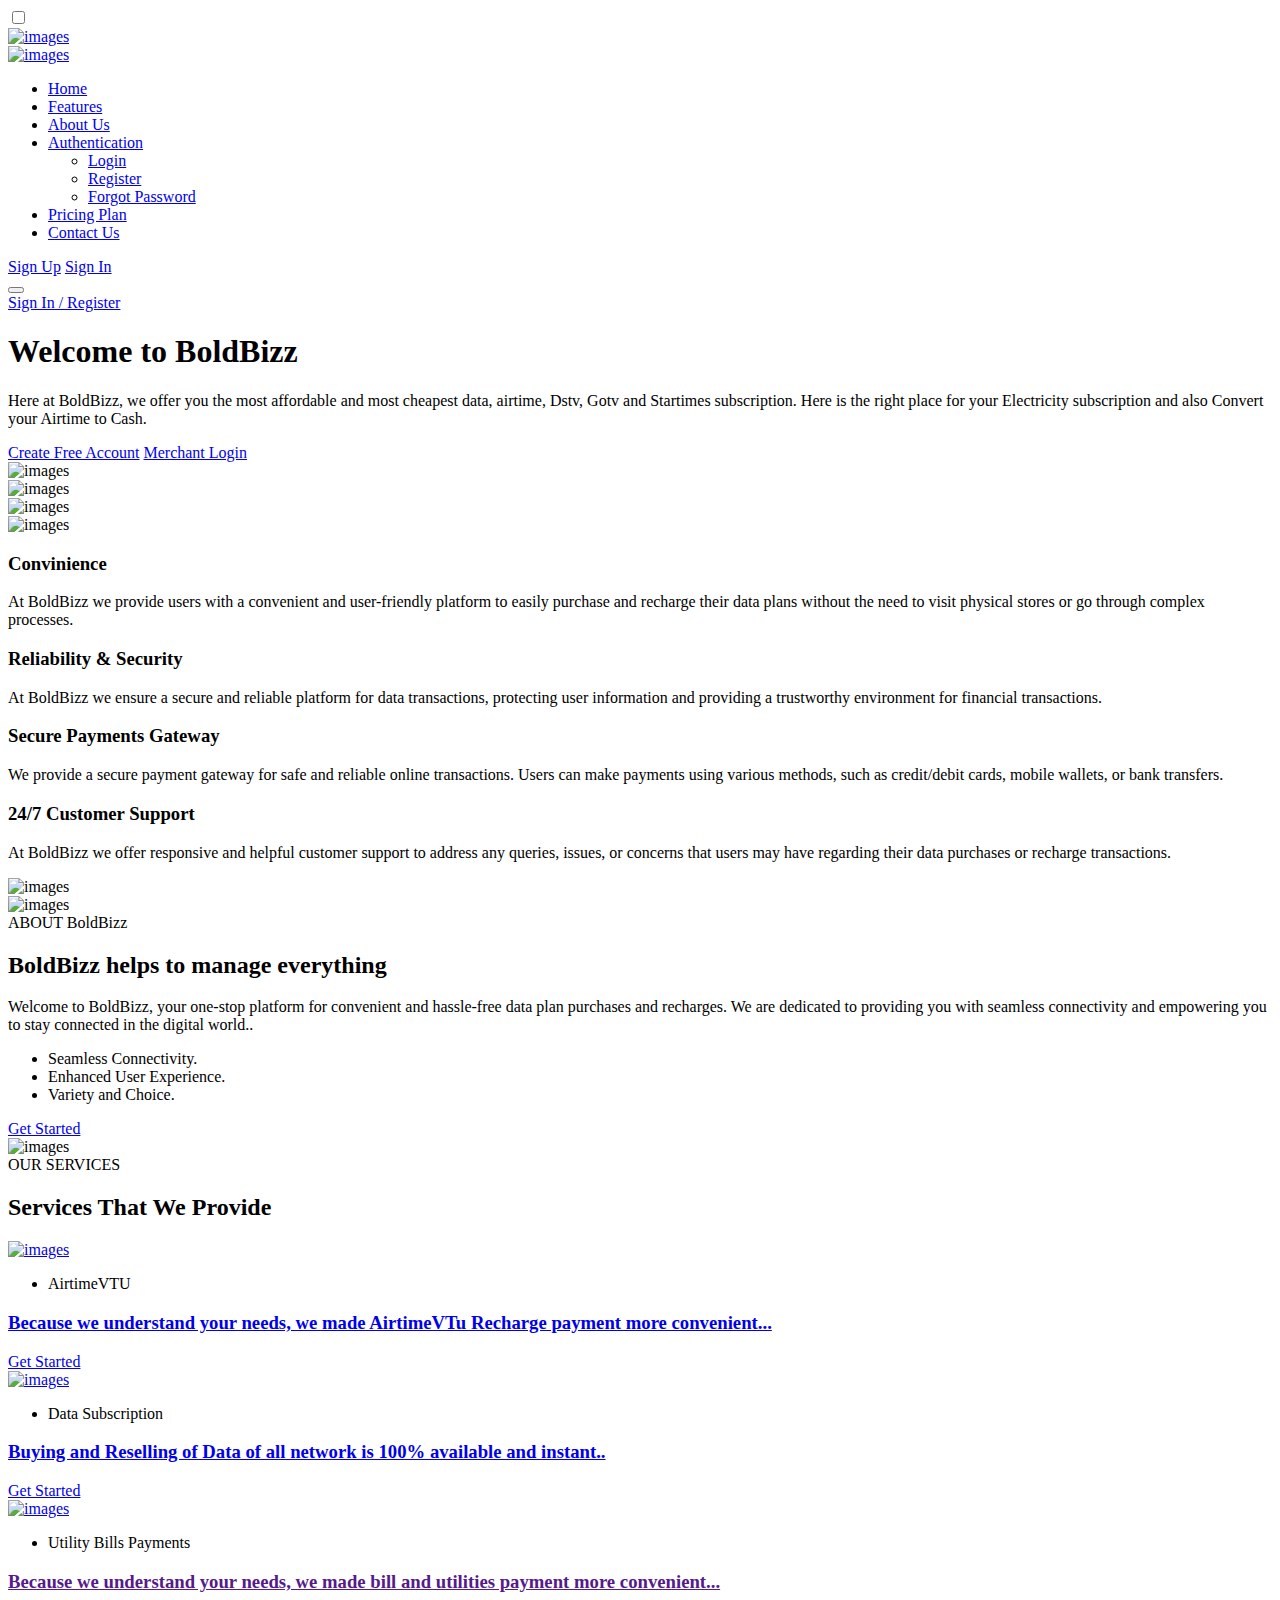
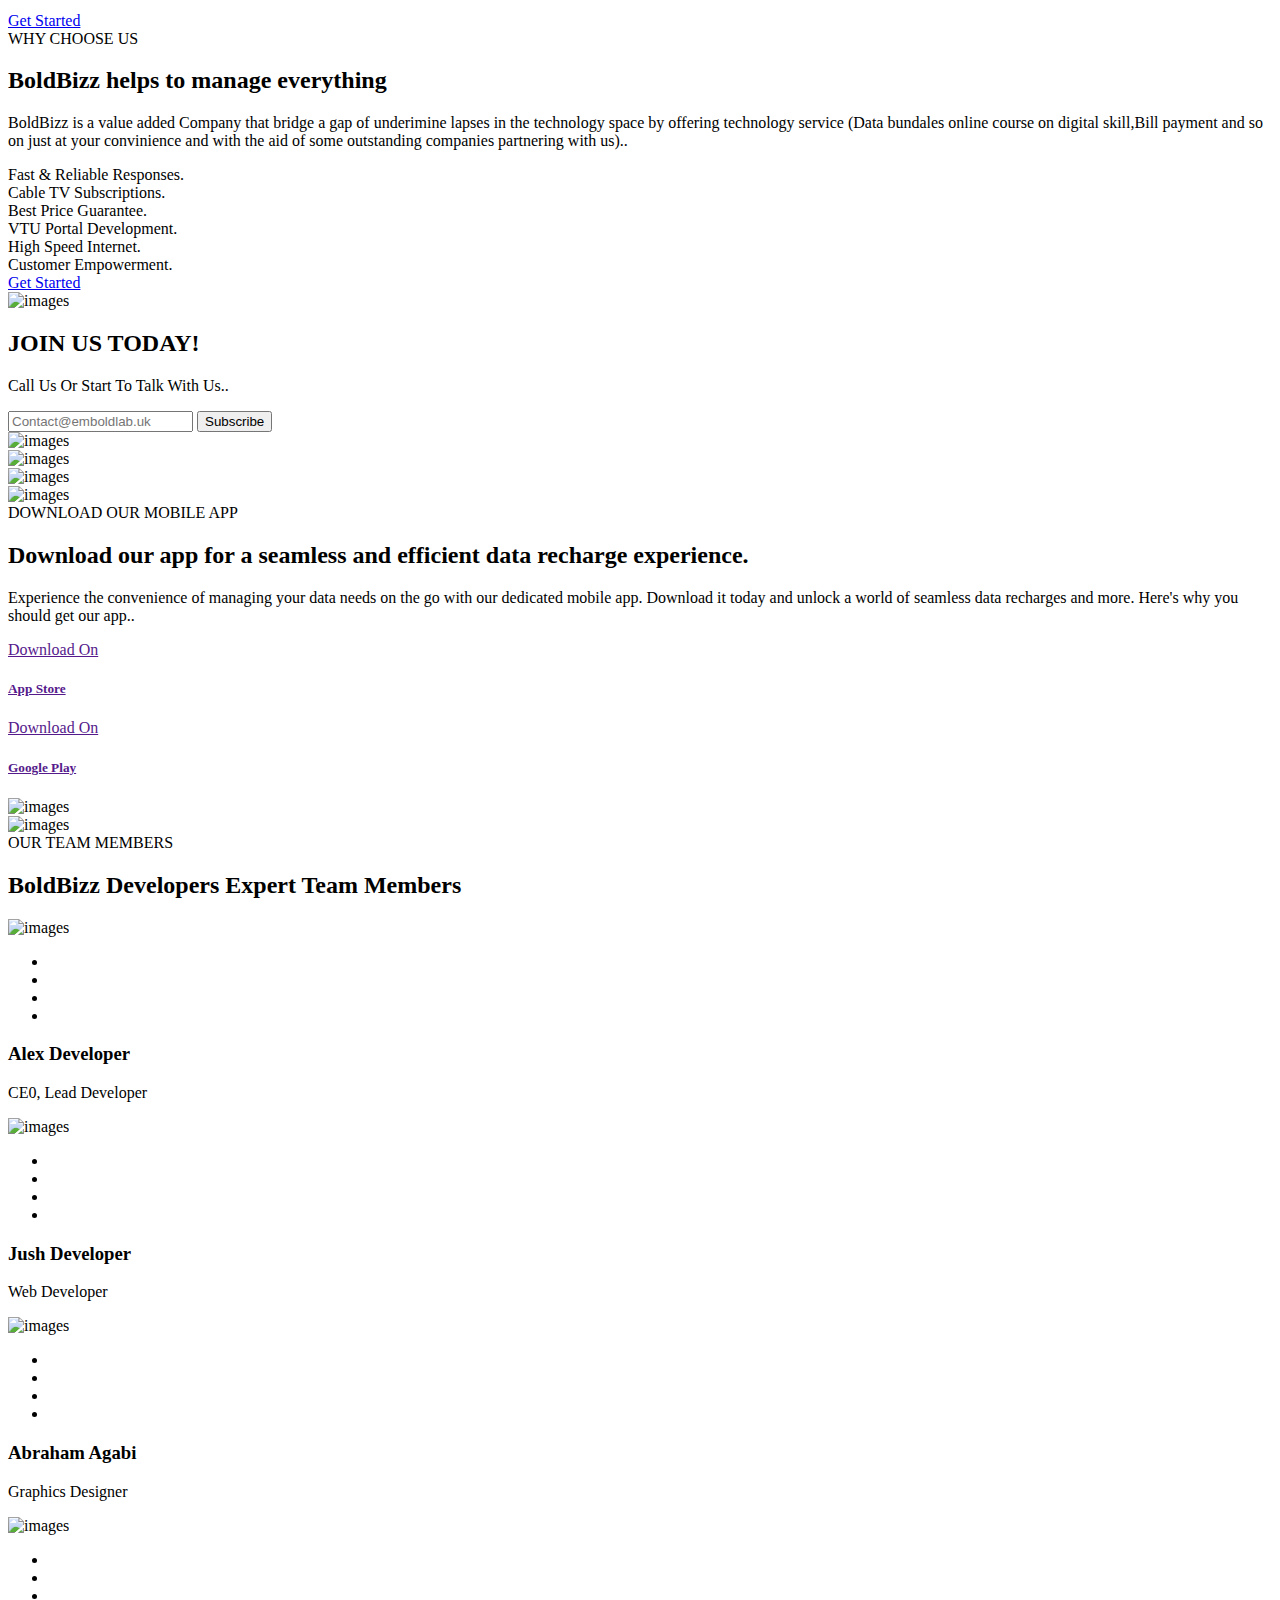
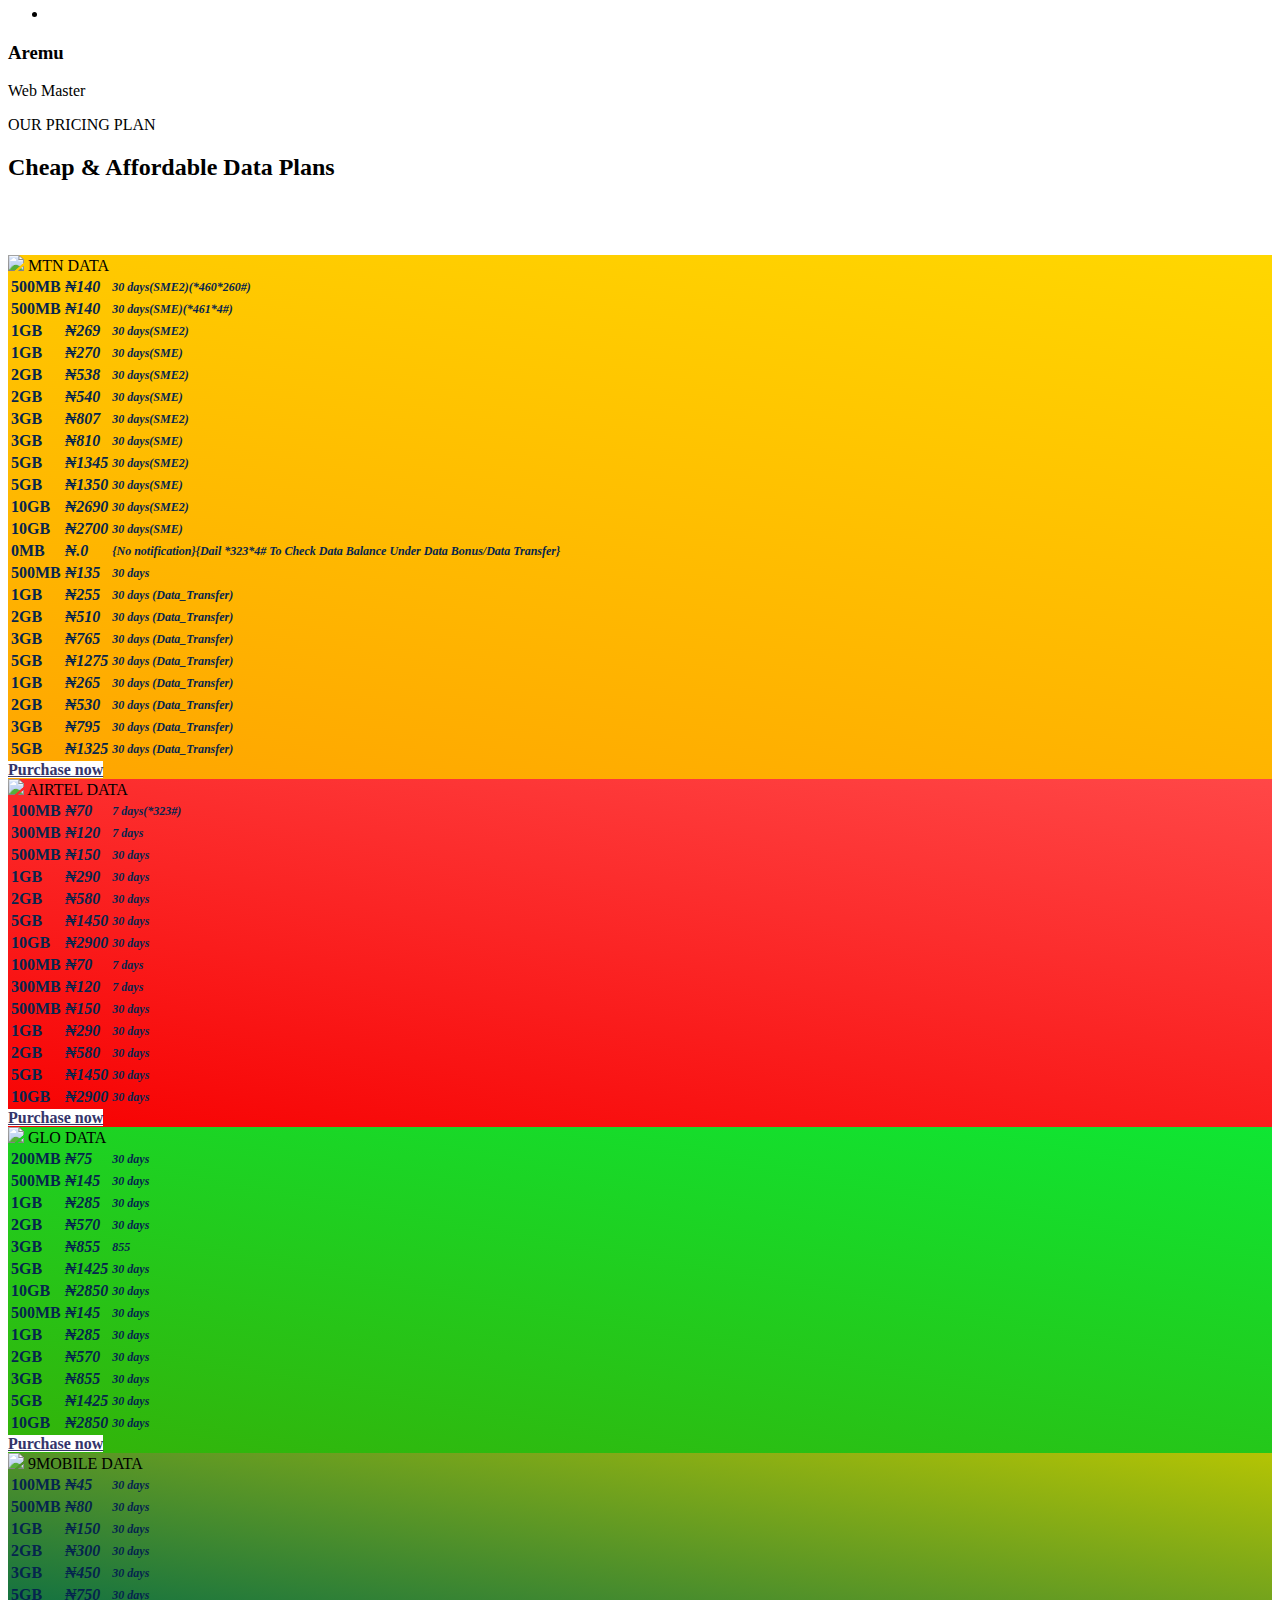
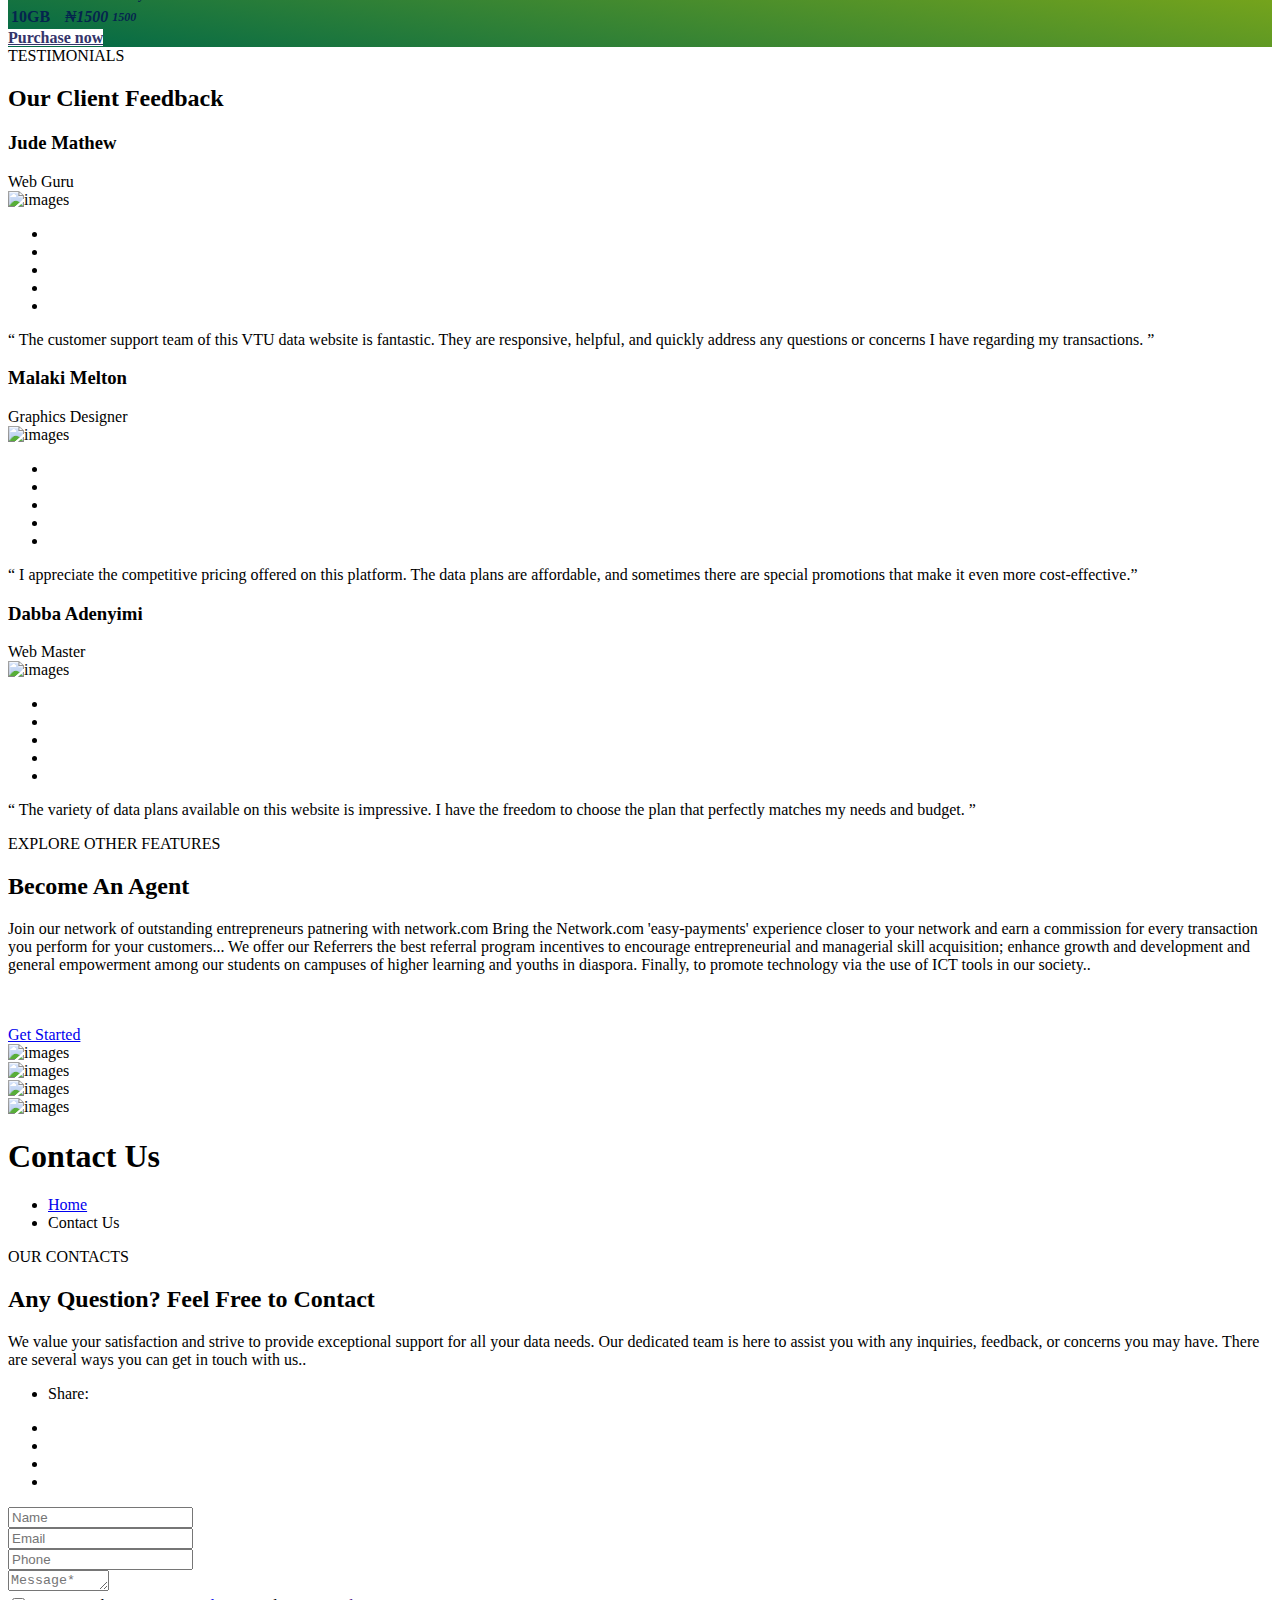
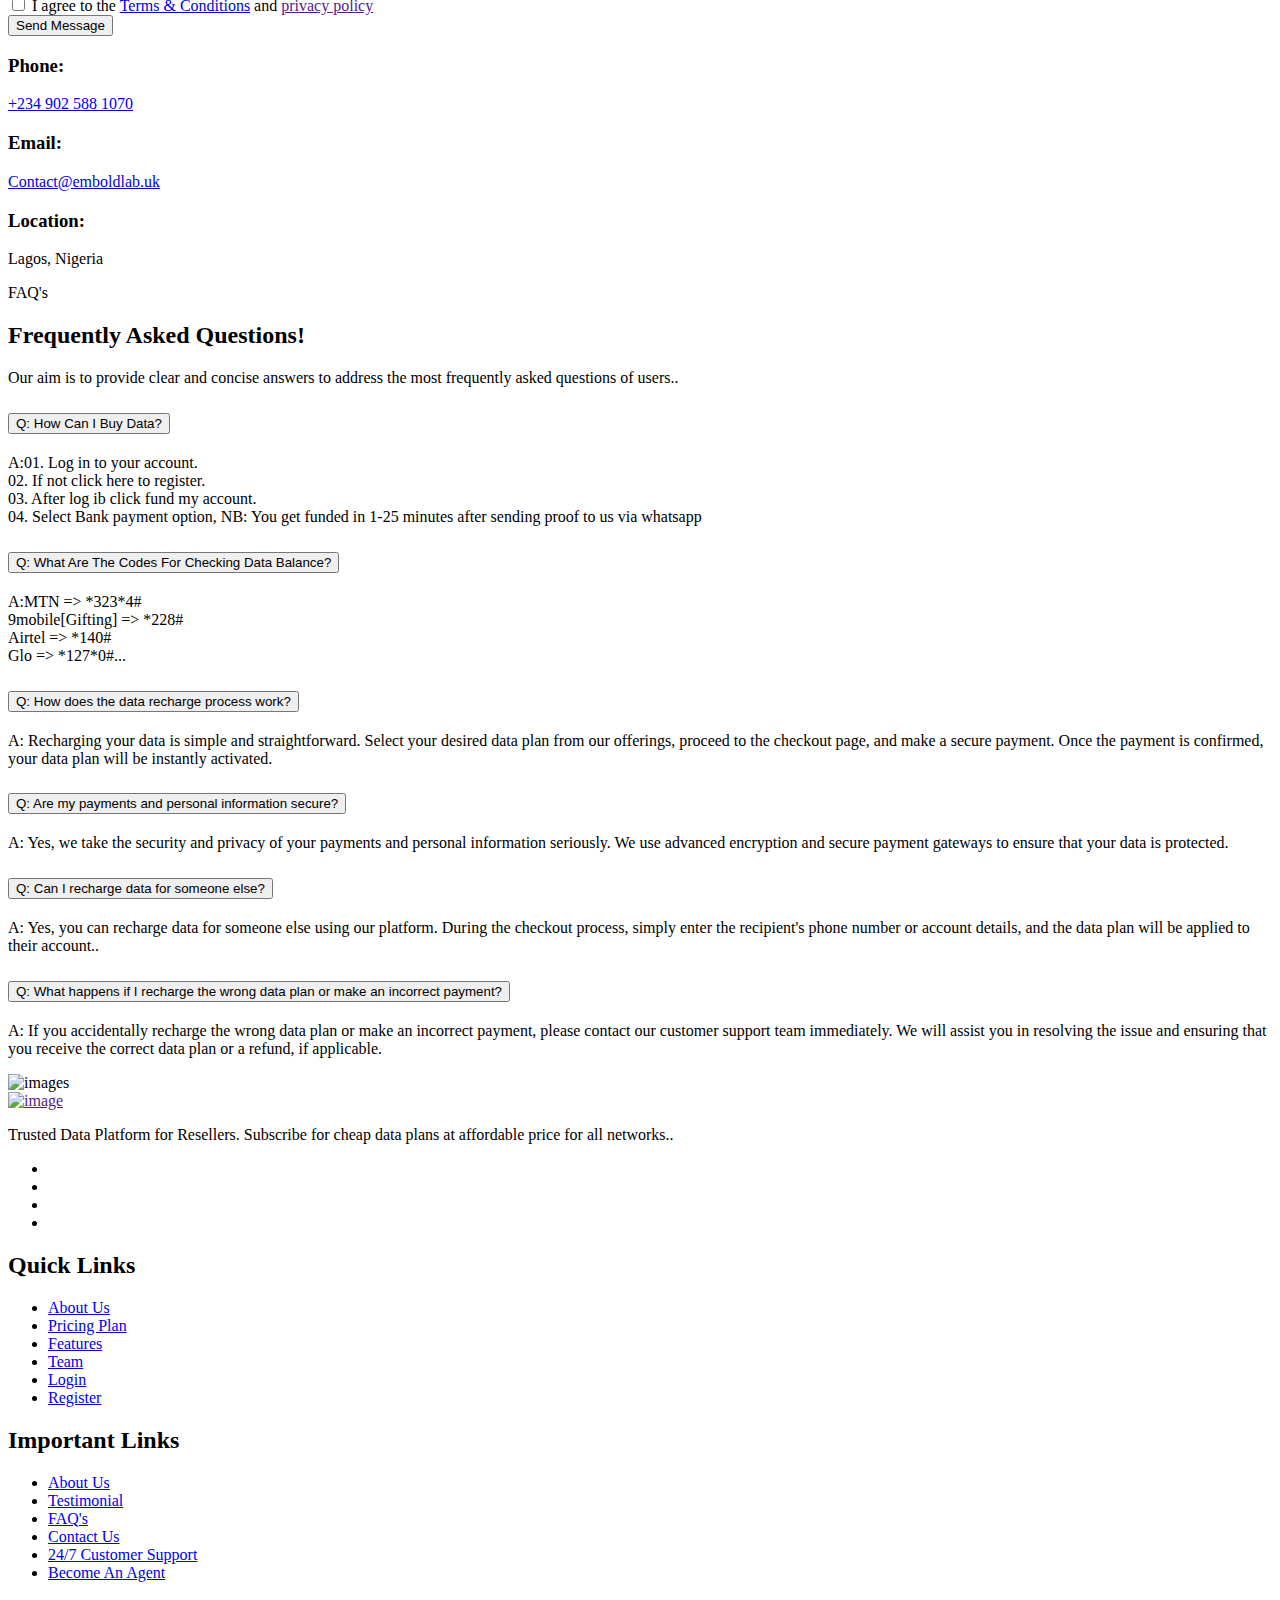
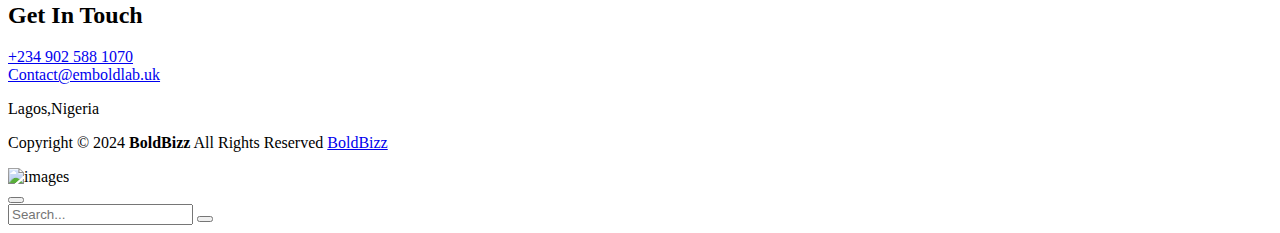
==== commit 6168b8bf: "index.htm" ====
--- a/boldbiz/index.htm
+++ b/boldbiz/index.htm
@@ -48,7 +48,7 @@
             <div class="container"> 
                 <div class="mobile-nav">  
                     <div class="logo">
-                        <a href="index.html"> 
+                        <a href="#"> 
                             <img src="img/welcome.png" style="height: 50px" class="main-logo" alt="images">   
                         </a> 
                     </div>
@@ -59,7 +59,7 @@
                 <div class="container-fluid">    
                     <nav class="navbar navbar-expand-md navbar-light">   
 
-                        <a href="index.html">   
+                        <a href="#">   
                             <img src="img/welcome.png" style="height: 50px" class="main-logo" alt="images">  
                         </a>   
 
@@ -162,7 +162,7 @@
                                     </button>
                                 </div>
                                 <div class="option-item">
-                                    <a href="my-account.html" class="default-btn">Sign In  /  Register</a> 
+                                    <a href="/mobile/login" class="default-btn">Sign In  /  Register</a> 
                                 </div>
                                 
                             </div>
@@ -342,7 +342,7 @@
                     <div class="col-lg-4 col-md-6" data-aos="fade-up" data-aos-duration="1000" data-aos-once="true">
                         <div class="single-blog-content">
                             <div class="blog-img">
-                                <a href="blog-details.html">
+                                <a href="#" onclick="event.preventDefault()">
                                     <img src="img//vtu.jpg" alt="images">
                                 </a>
                             </div>
@@ -350,7 +350,7 @@
                                 <ul>
                                     <li>AirtimeVTU</li>
                                 </ul>
-                                <a href="">
+                                <a href="#" onclick="event.preventDefault()">
                                     <h3>Because we understand your needs, we made AirtimeVTu Recharge payment more convenient...</h3>
                                 </a>
                                 <a href="/mobile/register" class="default-btn btn-style-two">Get Started</a>
@@ -361,7 +361,7 @@
                     <div class="col-lg-4 col-md-6" data-aos="fade-up" data-aos-duration="2000" data-aos-once="true">
                         <div class="single-blog-content">
                             <div class="blog-img">
-                                <a href="blog-details.html">
+                                <a href="#" onclick="event.preventDefault()"> 
                                     <img src="img/data.jpg" alt="images">
                                 </a>
                             </div>
@@ -369,7 +369,7 @@
                                 <ul>
                                     <li>Data Subscription</li>
                                 </ul>
-                                <a href="">
+                                <a href="#" onclick="event.preventDefault()">
                                     <h3>Buying and Reselling of Data of all network is 100% available and instant..</h3>
                                 </a>
                                 <a href="/mobile/register" class="default-btn btn-style-two">Get Started</a>
@@ -380,7 +380,7 @@
                     <div class="col-lg-4 col-md-6" data-aos="fade-up" data-aos-duration="3000" data-aos-once="true">
                         <div class="single-blog-content">
                             <div class="blog-img">
-                                <a href="">
+                                <a href="#" onclick="event.preventDefault()">
                                     <img src="img/utility-bills.jpg" alt="images">
                                 </a>
                             </div>
@@ -388,7 +388,7 @@
                                 <ul>
                                     <li>Utility Bills Payments</li>
                                 </ul>
-                                <a href="">
+                                <a href="" onclick="event.preventDefault()">
                                     <h3>Because we understand your needs, we made bill and utilities payment more convenient...</h3>
                                 </a>
                                 <a href="/mobile/register" class="default-btn btn-style-two">Get Started</a>
@@ -531,7 +531,7 @@
                             <div class="row">
                                 <div class="col-lg-6 col-6 col-sm-6 col-md-6">
                                     <div class="download-btn">
-                                        <a href="" target="_blank">
+                                        <a href="" onclick="event.preventDefault();" target="_blank">
                                             <i class='bx bxl-apple'></i>
                                             <p>Download On</p>
                                             <h5>App Store</h5>
@@ -540,7 +540,7 @@
                                 </div>
                                 <div class="col-lg-6 col-6 col-sm-6 col-md-6">
                                     <div class="download-btn download-btn-style-two">
-                                        <a href="https://play.google.com/store/apps/details?id=com.BoldBizz&pli=1" target="_blank">
+                                        <a href="" onclick="event.preventDefault();" target="_blank">
                                             <i class='bx bxl-play-store' ></i>
                                             <p>Download On</p>
                                             <h5>Google Play</h5>
@@ -595,7 +595,7 @@
                                     </li> 
                                     <li>
                                         <a href="" target="_blank">
-                                            <i class='bx bxl-google' ></i>
+                                            <i class='bx bxl-instagram' ></i>
                                         </a>  
                                     </li> 
                                 </ul>
@@ -629,7 +629,7 @@
                                     </li> 
                                     <li>
                                         <a href="" target="_blank">
-                                            <i class='bx bxl-google' ></i>
+                                            <i class='bx bxl-instagram' ></i>
                                         </a>  
                                     </li> 
                                 </ul>
@@ -663,7 +663,7 @@
                                     </li> 
                                     <li>
                                         <a href="" target="_blank">
-                                            <i class='bx bxl-google' ></i>
+                                            <i class='bx bxl-instagram' ></i>
                                         </a>  
                                     </li> 
                                 </ul>
@@ -697,7 +697,7 @@
                                     </li> 
                                     <li>
                                         <a href="" target="_blank">
-                                            <i class='bx bxl-google' ></i>
+                                            <i class='bx bxl-instagram' ></i>
                                         </a>  
                                     </li> 
                                 </ul>
@@ -1699,7 +1699,7 @@
                                     technology via the use of ICT tools in our society..
                                 </p>
                             </div> <br> <br>
-                            <a href="/mobile/login" class="default-btn btn-style-one">Get Started</a>
+                            <a href="/mobile/register" class="default-btn btn-style-one">Get Started</a>
                         </div>
                     </div>
                     <div class="col-lg-6" data-aos="fade-left" data-aos-duration="1500" data-aos-once="true">
@@ -1757,23 +1757,23 @@
                                     <p>Share:</p>
                                 </li>
                                 <li>
-                                    <a href="" target="_blank">
+                                    <a href="https://www.facebook.com/share/158oEHvAuE/?mibextid=LQQJ4d" target="_blank">
                                         <i class='bx bxl-facebook' ></i>
                                     </a> 
                                 </li>
                                 <li>
-                                    <a href="" target="_blank">
+                                    <a href="https://x.com/emboldd?s=21" target="_blank">
                                         <i class='bx bxl-twitter' ></i>
                                     </a> 
                                 </li>
                                 <li>
-                                    <a href="" target="_blank">
+                                    <a href="https://www.linkedin.com/company/embold-lab/" target="_blank">
                                         <i class='bx bxl-linkedin' ></i>
                                     </a> 
                                 </li>
                                 <li>
-                                    <a href="" target="_blank">
-                                        <i class='bx bxl-google' ></i>
+                                    <a href="https://www.instagram.com/embold_design?igsh=MWRkNjkzZHpzYTB6ZQ==" target="_blank">
+                                        <i class='bx bxl-instagram' ></i>
                                     </a>  
                                 </li> 
                             </ul>
@@ -1823,7 +1823,7 @@
                                                     required
                                                 >
                                                 <label class="form-check-label" for="gridCheck">
-                                                    I agree to the <a href="terms-conditions.html">Terms & Conditions</a> and <a href="privacy-policy.html">privacy policy</a>
+                                                    I agree to the <a href="#" onclick="event.preventDefault();">Terms & Conditions</a> and <a href="" onclick="event.preventDefault();">privacy policy</a>
                                                 </label> 
                                                 <div class="help-block with-errors gridCheck-error"></div>
                                             </div>
@@ -1862,14 +1862,14 @@
                                 <i class='bx bx-phone-call'></i>
                             </div>
                             <h3>Phone:</h3>
-                            <a href="">‪+234 902 588 1070‬</a>
+                            <a href="tel:+234 902 588 1070">‪+234 902 588 1070‬</a>
                         </div>
                         <div class="contact-card">
                             <div class="contact-icon">
                                 <i class='bx bx-envelope'></i>
                             </div>
                             <h3>Email:</h3>
-                            <a href="">Contact@emboldlab.uk</a>
+                            <a href="mailto:emboldlab@gmail.com">Contact@emboldlab.uk</a>
                         </div>
                         <div class="contact-card">
                             <div class="contact-icon">
@@ -2018,7 +2018,7 @@
                 <div class="row">
                     <div class="col-lg-3 col-sm-6 col-md-6">
                         <div class="footer-widget">
-                            <a href="index.html">
+                            <a href="" onclick="event.preventDefault();">
                                 <img src="img/welcome.png" style="height: 50px" alt="image">
                             </a>
                             <p>
@@ -2027,23 +2027,23 @@
 
                             <ul class="souile-footer-widget-list">
                                 <li>
-                                    <a href="" target="_blank"> 
+                                    <a href="https://www.facebook.com/share/158oEHvAuE/?mibextid=LQQJ4d" target="_blank"> 
                                         <i class='bx bxl-facebook'></i>
                                     </a>
                                 </li>   
                                 <li>
-                                    <a href="" target="_blank">
+                                    <a href="https://x.com/emboldd?s=21" target="_blank">
                                         <i class='bx bxl-twitter' ></i>
                                     </a>
                                 </li>    
                                 <li>
-                                    <a href="" target="_blank">
+                                    <a href="https://www.linkedin.com/company/embold-lab/" target="_blank">
                                         <i class='bx bxl-linkedin' ></i>
                                     </a>  
                                 </li> 
                                 <li>
-                                    <a href="" target="_blank">
-                                        <i class='bx bxl-google' ></i>
+                                    <a href="https://www.instagram.com/embold_design?igsh=MWRkNjkzZHpzYTB6ZQ==" target="_blank">
+                                        <i class='bx bxl-instagram' ></i>
                                     </a>  
                                 </li> 
                             </ul>
@@ -2127,14 +2127,14 @@
                                 <div class="notification-icon">
                                     <i class="flaticon-phone"></i>
                                 </div>
-                                <a href="">+234 902 588 1070‬</a>
+                                <a href="tel:+234 902 588 1070">+234 902 588 1070‬</a>
                             </div>
 
                             <div class="widget-contact-list bgs-bottom">
                                 <div class="notification-icon">
                                     <i class="flaticon-notification"></i>
                                 </div>
-                                <a href="">Contact@emboldlab.uk</a>
+                                <a href="mailto:emboldlab@gmail.com">Contact@emboldlab.uk</a>
                             </div>
 
                             <div class="widget-contact-list bgs-bottom-12">
@@ -2214,4 +2214,4 @@
         
     </body>
 
-</html>+</html>
